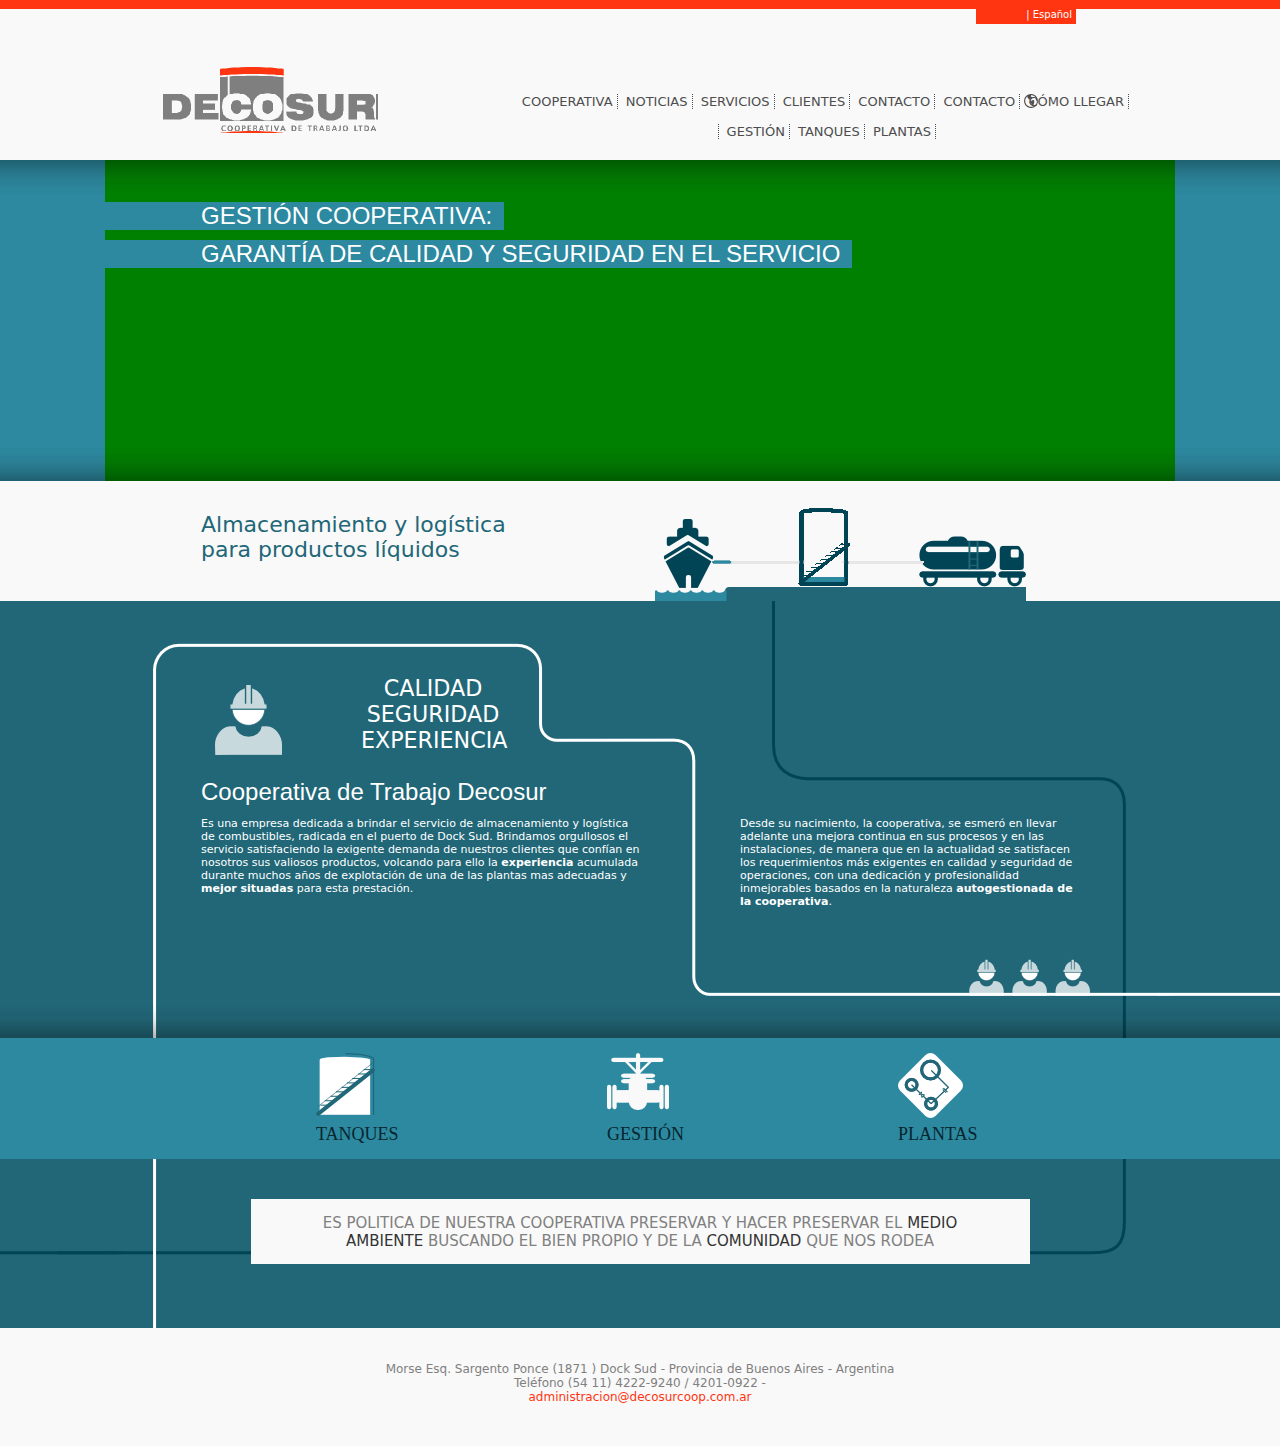
==== plantas.html @ bb7375dd "separando css de html" ====
<!DOCTYPE html>
<html>
	<head>
		<meta http-equiv="content-type" content="text/html; charset=UTF-8;charset=utf-8">
		<title>Decosur</title>
		<link type="text/css" rel="stylesheet" href="css/estilo.css" />
	</head>
	<body>
		<div id="menusuperior">
			<div class="barranaranja"></div>
			<div class="contenedor">
				<div id="logo"></div>
				<div id="menu">
					<a href="#">COOPERATIVA</a>
					<a href="#">NOTICIAS</a>
					<a href="#">SERVICIOS</a>
					<a href="#">CLIENTES</a>
					<a href="#">CONTACTO</a>
					<a href="#" class="fin">CONTACTO</a>
					<a href="#" id="comollegar" >CÓMO LLEGAR</a>
				</div>
				<div id="submenu">
					<a href="#">GESTIÓN</a>
					<a href="#">TANQUES</a>
					<a href="#">PLANTAS</a>
				</div>
				<div id="idioma">| Español</div>
			</div>
		</div>
		<div id="contenido">
			<div id="homebanner">
				<div class="sombra1"></div>
				<div class="contenedor">
					<div class="texto1">GESTIÓN COOPERATIVA:</div>
					<div class="texto2">GARANTÍA DE CALIDAD Y SEGURIDAD EN EL SERVICIO</div>
				</div>
				<div class="sombra2"></div>
			</div>
			<div id="homeanimacion">
				<div class="contenedor">
					<div id="homeanimaciontexto">
					Almacenamiento y logística <br /> para productos líquidos
					</div>
					<div id="homeanimacionbg">
						<img src="img/tanque.gif" />
						<!-- aca va la animación -->
					</div>
					<div id="homeanimacionbgbarra">
						<!-- aca va la animación -->
					</div>
				</div>
			</div>
			<div id="hometextos">
				<div class="contenedor">
					<div id="obrero"></div>
					<h1>
					CALIDAD
					SEGURIDAD
					EXPERIENCIA
					</h1>
					<h2>Cooperativa de Trabajo Decosur</h2>
					<div class="parrafo1">
						Es una empresa dedicada a brindar el servicio de almacenamiento y logística de combustibles, radicada en el puerto de Dock Sud.
						Brindamos orgullosos el servicio satisfaciendo la exigente demanda de nuestros clientes que confían en nosotros sus valiosos productos, volcando para ello la <b>experiencia</b> acumulada durante muchos años de explotación de una de las plantas mas adecuadas y <b>mejor situadas</b> para esta prestación.
					</div>
					<div id="obreros"></div>
					<div class="parrafo2">
						Desde su nacimiento, la cooperativa, se esmeró en llevar adelante una mejora continua en sus procesos y en las instalaciones, de manera que en la actualidad se satisfacen los requerimientos más exigentes en calidad y seguridad de operaciones, con una dedicación y profesionalidad inmejorables basados en la naturaleza <b>autogestionada de la cooperativa</b>.
					</div>
				</div>
				<div class="sombra2"></div>
			</div>
			<div id="homesolapas">
				<div class="contenedor">
					<a href="#" class="tanques">TANQUES</a>
					<a href="#" class="gestion">GESTIÓN</a>
					<a href="#" class="plantas">PLANTAS</a>
				</div>
			</div>
			<div id="homecaja">ES POLITICA DE NUESTRA COOPERATIVA PRESERVAR Y HACER PRESERVAR EL <b>MEDIO</b></br>
			<b>AMBIENTE</b> BUSCANDO EL BIEN PROPIO Y DE LA <b>COMUNIDAD</b> QUE NOS RODEA</div>
		</div>
		<div id="pie"> 
Morse Esq. Sargento Ponce (1871 ) Dock Sud - Provincia de Buenos Aires - Argentina <br />
Teléfono (54 11) 4222-9240 / 4201-0922 - <br /> <a href="#"> administracion@decosurcoop.com.ar</a>
		</div>
	</body>
</html>
---- css/estilo.css ----
* {
	/* border: 1px solid red; */
}
body, html {
	min-width: 1070px;
	margin: 0;
	padding: 0;
	background: #f9f9f9;
}
/* menu */
#menusuperior {
	display: block;
	height: 160px;
	width: 100%;
	background: #f9f9f9;
	font-size: 13px;
	font-family: "Ubuntu", ubuntu, sans;
}
#menusuperior #menu {
	position: absolute;
	right: 46px;
	top: 85px;
}
#menusuperior #submenu {
	position: absolute;
	right: 239px;
	top: 115px;
	border-left: 1px dotted #4d4d4d;
	padding-left: 4px;
}
#menusuperior #menu a, #menusuperior #submenu a {
	color: #4d4d4d;
	text-decoration: none;
	border-right: 1px dotted #4d4d4d;
	padding-right: 4px;
	padding-left: 4px;
}
#menusuperior #menu a:hover, #menusuperior #submenu a:hover {
	color: #ff3511;
}
.barranaranja {
	display: block;
	height: 9px;
	background: #ff3511;
}
#logo {
	position: absolute;
	top: 0;
	display: block;
	background: url(../img/logo.png);
	height: 66px;
	width: 215px;
	margin-top: 58px;
	margin-left: 58px;
}
#idioma {
	position: absolute;
	right: 99px;
	width: 96px;
	heght: 11px;
	background: #ff3511;
	font-size: 10px;
	font-family: ubuntu, sans;
	text-align: right;
	padding-bottom: 4px;
	padding-right: 4px;
	color: #fff;
}
#comollegar {
	background: url(../img/mundo.png) 0 0 no-repeat;
	box-shadow: 2 0 5px #000;
	padding-left: 32px;	
}

/* <-- menu */

#contenido {
	/* este es el fondo del home, podria ir diferente */
	background: url(../img/contenidobg.png) center bottom no-repeat #216778;
	height: 1168px;	
	text-align: center;
}


/* home */
#homebanner {
	background: #2c89a0;
	position: relative;
	height: 321px;
}
#homebanner * .texto1, #homebanner * .texto2 {
	position: absolute;
	font-size: 24px;
	font-family: "Yanone Kaffeesatz", impact, sans-serif;
	background: #2c89a0;
	padding-left: 96px;
	padding-right: 12px;
	widht: 0;
	color: #fff;
}
#homebanner .contenedor {
	background: green;
}
#homebanner .texto1 {
	top: 42px;
}
#homebanner .texto2 {
	top: 80px;
}
#homeanimacion {
	position: relative;
	display: block;
	background: #f9f9f9;
	height: 120px;
	font-family: "Alegreya Sans SC", sans;
	font-size: 22px;
	text-align: left;
	color: #216778;
}
#homeanimacion img {
	position: absolute;
	left: 57px;
	bottom: 15px;
}
#homeanimaciontexto {
	position: absolute;
	left: 96px;
	top: 31px;
}
#homeanimacionbg {
	position: absolute;
	right: 149px;
	bottom: 0;
	width: 371px;
	height: 82px;
	background: url(../img/homeanimacionbg.png);	
}
#hometextos {
	position: relative;
	height: 437px;
	color: #fff;	
}
#hometextos h1 {
	position: absolute;
	left: 256px;
	top: 74px;
	font-family: "Ubuntu Mono", Ubuntu, sans;
	font-size: 22.2px;
	text-decoration: none;
	font-weight: normal;
	width: 144px;
	margin: 0;
	padding: 0;
}
#hometextos h2 {
	position: absolute;
	top: 177px;
	left: 96px;
	font-family: "Alegreya Sans SC", sans-serif;
	font-weight: normal;
	margin: 0;
	padding: 0;
}
#hometextos #obrero {
	position: absolute;
	left: 110px;
	top: 84px;
	background: url(../img/obrero.png);
	width: 67px;
	height: 70px;
}
#hometextos .parrafo1 {
	position: absolute;
	font-family: sans;
	font-size: 11px;
	top: 216px;
	left: 96px;
	height: 437px;	
	width: 439px;
	text-align: left;
}
#hometextos .parrafo2 {
	position: absolute;
	font-family: sans;
	font-size: 11px;
	top: 216px;
	right: 96px;
	height: 437px;	
	width: 339px;
	text-align: left;
}

#homesolapas {
	height: 121px;	
	background: #2c89a0;
	text-align: center;
}
#homesolapas a {
	display: inline-block;
	margin: 0;
	padding: 0;
	margin-top: 15px;
	width: 66px;
	height: 20px;
	font-size: 18px;
	font-family: "Yanone Kaffeesatz", impact, serif;
	text-decoration: none;
	color: #06262e;
	text-align: center;
	padding-top: 71px;
}
#homesolapas a.gestion,	#homesolapas a.tanques {
	margin-right: 221px;
}
#homesolapas a.gestion {
	background: url(../img/gestion.png) no-repeat;
}
#homesolapas a.tanques {
	background: url(../img/tanques.png) no-repeat;
}
#homesolapas a.plantas {
	background: url(../img/plantas.png) no-repeat;
}
#homesolapas a:hover {
	color: #ffffff;
	/* esto requiere animacion */
}
#homecaja {
	position: relative;
	font-family: "Ubuntu Mono", sans, sans-serif;
	font-size: 15px;
	color: #808080;
	height: 50px;	
	width: 675px;	
	background: #f9f9f9;
	margin-top: 40px;
	margin-left: auto;
	margin-right: auto;
	text-align: center;
	padding-left: 52px;
	padding-right: 52px;
	padding-top: 15px;
}
#homecaja b {
	color: #333333;
	font-weight: normal;
}

/* <-- home */


/* pie */
#pie {
	background: #f9f9f9;
	height: 84px;
	color: #808080;
	font-size: 12px;
	font-family: ubuntu, sans;
	text-align: center;
	padding-top: 34px;
}
#pie a {
	color: #ff3511;
	text-decoration: none;
}
/* genericos */
.contenedor {
	width: 1070px;
	height: 100%;
	display: block;
	margin-left: auto; 
	margin-right: auto;
	display: block;
	position: relative;
}
.sombra1 {
	position: absolute;
	width: 100%;
	height: 33px;
	background: url(../img/sombra1.png);
	z-index: 1;
	top: 0;
}
.sombra2 {
	position: absolute;
	width: 100%;
	height: 33px;
	background: url(../img/sombra2.png);
	z-index: 1;
	bottom: 0;
}
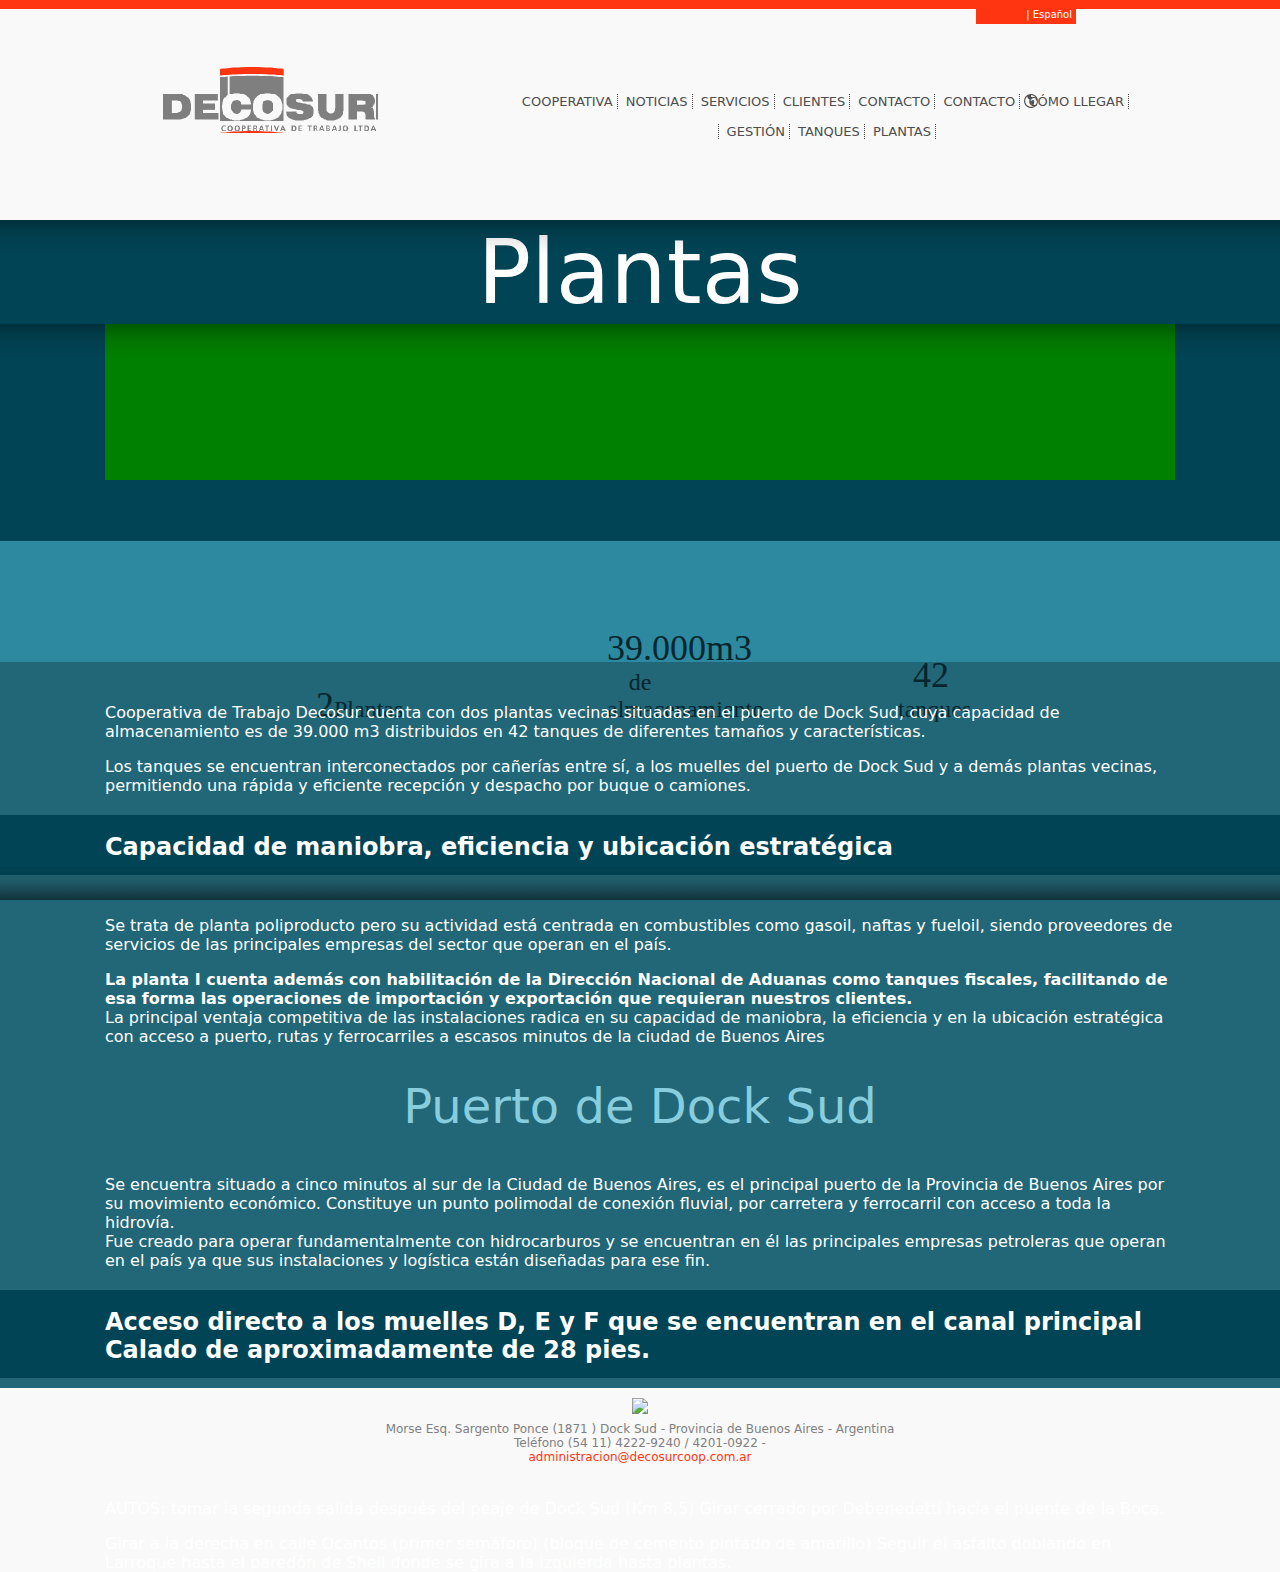
==== commit 69287616: "plantas" ====
--- a/plantas.html
+++ b/plantas.html
@@ -5,7 +5,7 @@
 		<title>Decosur</title>
 		<link type="text/css" rel="stylesheet" href="css/estilo.css" />
 	</head>
-	<body>
+	<body id="plantas">
 		<div id="menusuperior">
 			<div class="barranaranja"></div>
 			<div class="contenedor">
@@ -30,55 +30,42 @@
 		<div id="contenido">
 			<div id="homebanner">
 				<div class="sombra1"></div>
+				<h1>Plantas</h>
+				<div class="sombra1 relativo"></div>
 				<div class="contenedor">
-					<div class="texto1">GESTIÓN COOPERATIVA:</div>
-					<div class="texto2">GARANTÍA DE CALIDAD Y SEGURIDAD EN EL SERVICIO</div>
 				</div>
-				<div class="sombra2"></div>
 			</div>
-			<div id="homeanimacion">
+			<div id="homesolapas">
 				<div class="contenedor">
-					<div id="homeanimaciontexto">
-					Almacenamiento y logística <br /> para productos líquidos
-					</div>
-					<div id="homeanimacionbg">
-						<img src="img/tanque.gif" />
-						<!-- aca va la animación -->
-					</div>
-					<div id="homeanimacionbgbarra">
-						<!-- aca va la animación -->
-					</div>
+					<div class="texto comienzo"><big>2</big><bg /><small>Plantas</small></div>
+					<div class="texto comienzo"><big>39.000m3</big><br /><small>de almacenamiento</small></div>
+					<div class="texto"><big>42</big><br /><small>tanques</small></div>
 				</div>
 			</div>
 			<div id="hometextos">
-				<div class="contenedor">
-					<div id="obrero"></div>
-					<h1>
-					CALIDAD
-					SEGURIDAD
-					EXPERIENCIA
-					</h1>
-					<h2>Cooperativa de Trabajo Decosur</h2>
-					<div class="parrafo1">
-						Es una empresa dedicada a brindar el servicio de almacenamiento y logística de combustibles, radicada en el puerto de Dock Sud.
-						Brindamos orgullosos el servicio satisfaciendo la exigente demanda de nuestros clientes que confían en nosotros sus valiosos productos, volcando para ello la <b>experiencia</b> acumulada durante muchos años de explotación de una de las plantas mas adecuadas y <b>mejor situadas</b> para esta prestación.
-					</div>
-					<div id="obreros"></div>
-					<div class="parrafo2">
-						Desde su nacimiento, la cooperativa, se esmeró en llevar adelante una mejora continua en sus procesos y en las instalaciones, de manera que en la actualidad se satisfacen los requerimientos más exigentes en calidad y seguridad de operaciones, con una dedicación y profesionalidad inmejorables basados en la naturaleza <b>autogestionada de la cooperativa</b>.
-					</div>
-				</div>
-				<div class="sombra2"></div>
+				<p>Cooperativa de Trabajo Decosur cuenta con dos plantas vecinas situadas en el puerto de Dock Sud, cuya capacidad de almacenamiento es de 39.000 m3 distribuidos en 42 tanques de diferentes tamaños y características.</p>
+				<p>Los tanques se encuentran interconectados por cañerías entre sí, a los muelles del puerto de Dock Sud y a demás plantas vecinas, permitiendo una rápida y eficiente recepción y despacho por buque o camiones.</p>
+
+				<h2>
+					<div class="contenedor">Capacidad de maniobra, eficiencia y ubicación estratégica</div>
+				</h2>
+				<div class="sombra2 relativo"></div>
+				<p>Se trata de planta poliproducto pero su actividad está centrada en combustibles como gasoil, naftas y fueloil, siendo proveedores de servicios de las principales empresas del sector que operan en el país.</p>
+				<p><b>La planta I cuenta además con habilitación de la Dirección Nacional de Aduanas como tanques fiscales, facilitando de esa forma las operaciones de importación y exportación que requieran nuestros clientes.</b><br />
+				La principal ventaja competitiva de las instalaciones radica en su capacidad de maniobra, la eficiencia y en la ubicación estratégica con acceso a puerto, rutas y ferrocarriles a escasos minutos de la ciudad de Buenos Aires</p>
+				<h1>Puerto de Dock Sud</h1>
+				<p>Se encuentra situado a cinco minutos al sur de la Ciudad de Buenos Aires, es el principal puerto de la Provincia de Buenos Aires por su movimiento económico. Constituye un punto polimodal de conexión fluvial, por carretera y ferrocarril con acceso a toda la hidrovía.<br />
+				Fue creado para operar fundamentalmente con hidrocarburos y se encuentran en él las principales empresas petroleras que operan en el país ya que sus instalaciones y logística están diseñadas para ese fin.</p>
+
+				<h2>
+					<div class="contenedor">Acceso directo a los muelles D, E y F que se encuentran en el canal principal<br />Calado de aproximadamente de 28 pies.</div>
+				</h2>
+				<div class="sombra2 relativo"></div>
+				<img src="mapa" />
+				<h3>Partiendo de Capital</h3>
+				<p>AUTOS: tomar la segunda salida después del peaje de Dock Sud (Km 8,5) Girar cerrado por Debenedetti hacia el puente de la Boca.</p>
+				<p>Girar a la derecha en calle Ocantos (primer semáforo) (bloque de cemento pintado de amarillo) Seguir el asfalto doblando en Larroque hasta el paredón de Shell donde se gira a la izquierda hasta plantas.</p>
 			</div>
-			<div id="homesolapas">
-				<div class="contenedor">
-					<a href="#" class="tanques">TANQUES</a>
-					<a href="#" class="gestion">GESTIÓN</a>
-					<a href="#" class="plantas">PLANTAS</a>
-				</div>
-			</div>
-			<div id="homecaja">ES POLITICA DE NUESTRA COOPERATIVA PRESERVAR Y HACER PRESERVAR EL <b>MEDIO</b></br>
-			<b>AMBIENTE</b> BUSCANDO EL BIEN PROPIO Y DE LA <b>COMUNIDAD</b> QUE NOS RODEA</div>
 		</div>
 		<div id="pie"> 
 Morse Esq. Sargento Ponce (1871 ) Dock Sud - Provincia de Buenos Aires - Argentina <br />
--- a/css/estilo.css
+++ b/css/estilo.css
@@ -76,9 +76,13 @@
 
 #contenido {
 	/* este es el fondo del home, podria ir diferente */
+	background-color: #216778;
+	height: 1168px;	
+	text-align: center;
+}
+
+#incio #contenido {
 	background: url(../img/contenidobg.png) center bottom no-repeat #216778;
-	height: 1168px;	
-	text-align: center;
 }
 
 
@@ -88,6 +92,20 @@
 	position: relative;
 	height: 321px;
 }
+/* Platas */
+#plantas * #homebanner {
+	background: #004455;
+}
+#plantas * #homebanner h1 {
+	font-size: 89px;
+	font-family: "Ubuntu", sans;
+	text-decoration: none;
+	font-weight: normal;
+	color: #fff;
+	height: 156px;
+}
+/* < Plantas */
+
 #homebanner * .texto1, #homebanner * .texto2 {
 	position: absolute;
 	font-size: 24px;
@@ -135,12 +153,53 @@
 	height: 82px;
 	background: url(../img/homeanimacionbg.png);	
 }
-#hometextos {
+
+#inicio #hometextos {
 	position: relative;
 	height: 437px;
 	color: #fff;	
 }
-#hometextos h1 {
+
+#plantas #hometextos {
+	color: #fff;
+}
+#plantas #hometextos p {
+	position: relative;
+	width: 1070px;
+	height: 100%;
+	display: block;
+	margin-left: auto; 
+	margin-right: auto;
+	display: block;
+	position: relative;
+	font-size: 16px;
+	font-family: sans;
+	margin-top: 41px;
+	text-align: left;
+}
+#plantas #hometextos p+p {
+	margin-top: 14px;	
+}
+
+#plantas #hometextos h2 {
+	position: relative;
+	font-size: 24px;
+	font-family: "Alegreya Sans SC", sans;
+	background: #004455;
+	text-align: left;
+	padding-top: 18px;
+	padding-bottom: 14px;
+}
+
+#plantas #hometextos h1 {
+	font-family: "Ubuntu Mono", Ubuntu, sans;
+	font-size: 48px;
+	text-decoration: none;
+	font-weight: normal;
+	color: #87cdde;
+}
+
+#incio #hometextos h1 {
 	position: absolute;
 	left: 256px;
 	top: 74px;
@@ -152,7 +211,8 @@
 	margin: 0;
 	padding: 0;
 }
-#hometextos h2 {
+
+#inicio #hometextos h2 {
 	position: absolute;
 	top: 177px;
 	left: 96px;
@@ -195,7 +255,7 @@
 	background: #2c89a0;
 	text-align: center;
 }
-#homesolapas a {
+#homesolapas a, #homesolapas .texto {
 	display: inline-block;
 	margin: 0;
 	padding: 0;
@@ -209,7 +269,13 @@
 	text-align: center;
 	padding-top: 71px;
 }
-#homesolapas a.gestion,	#homesolapas a.tanques {
+#homesolapas .texto big {
+	font-size: 36px;
+}
+#homesolapas .texto small {
+	font-size: 24px;
+}
+#homesolapas a.gestion,	#homesolapas a.tanques, #homesolapas .texto.comienzo {
 	margin-right: 221px;
 }
 #homesolapas a.gestion {
@@ -263,6 +329,7 @@
 	color: #ff3511;
 	text-decoration: none;
 }
+
 /* genericos */
 .contenedor {
 	width: 1070px;
@@ -281,6 +348,10 @@
 	z-index: 1;
 	top: 0;
 }
+.relativo {
+	position: relative;
+	float: left;
+}
 .sombra2 {
 	position: absolute;
 	width: 100%;
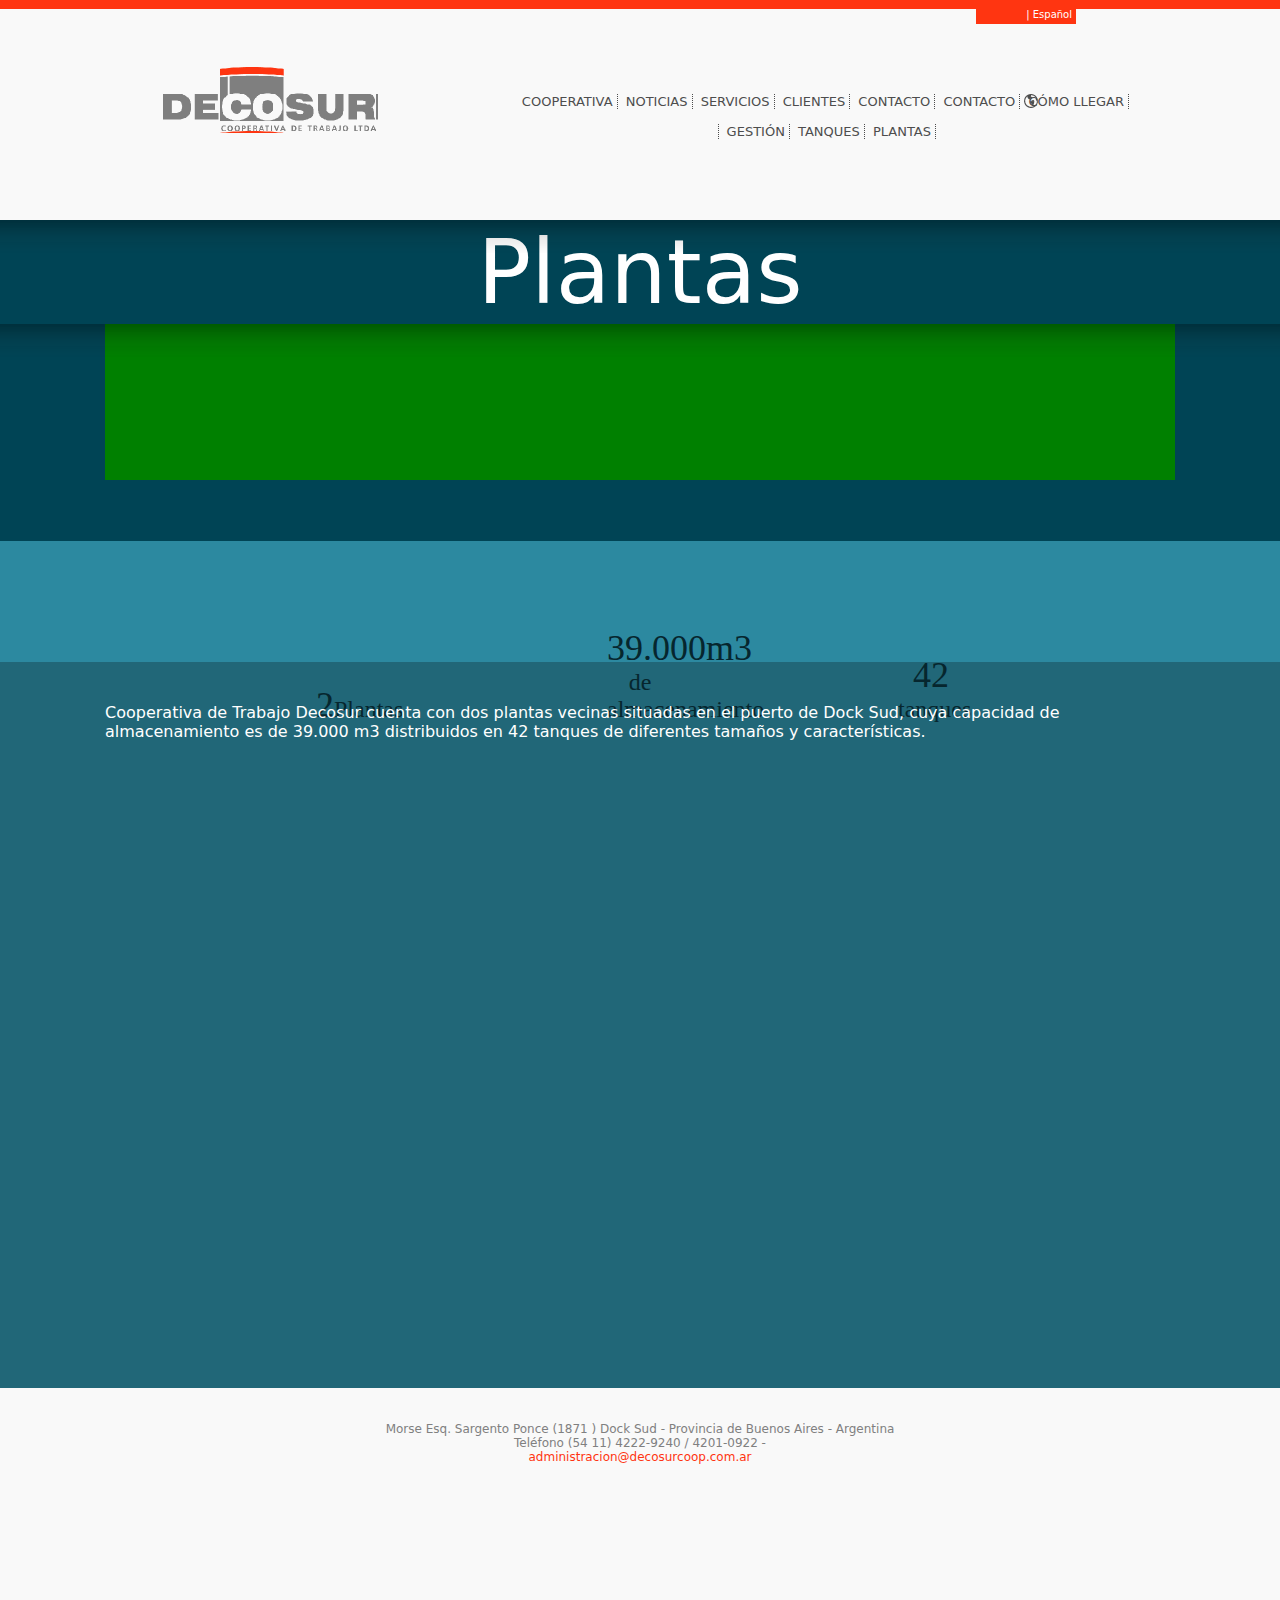
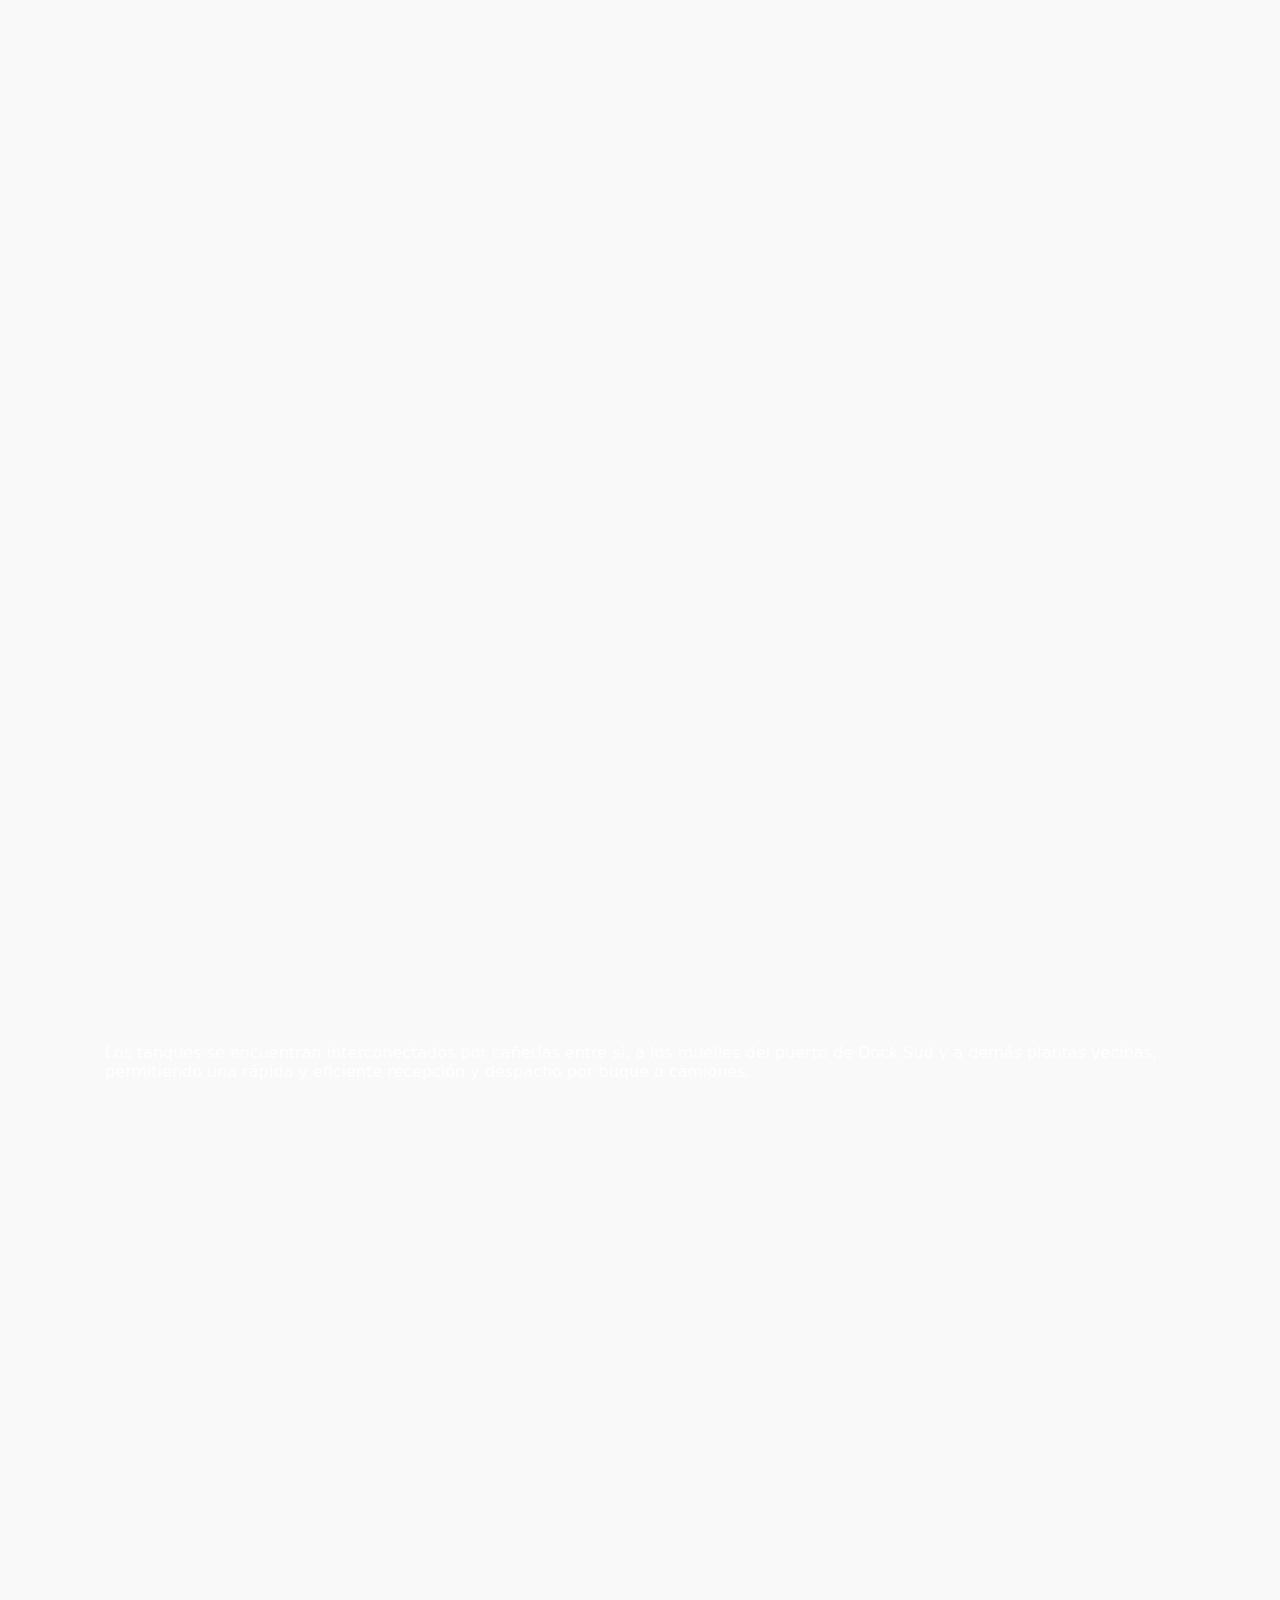
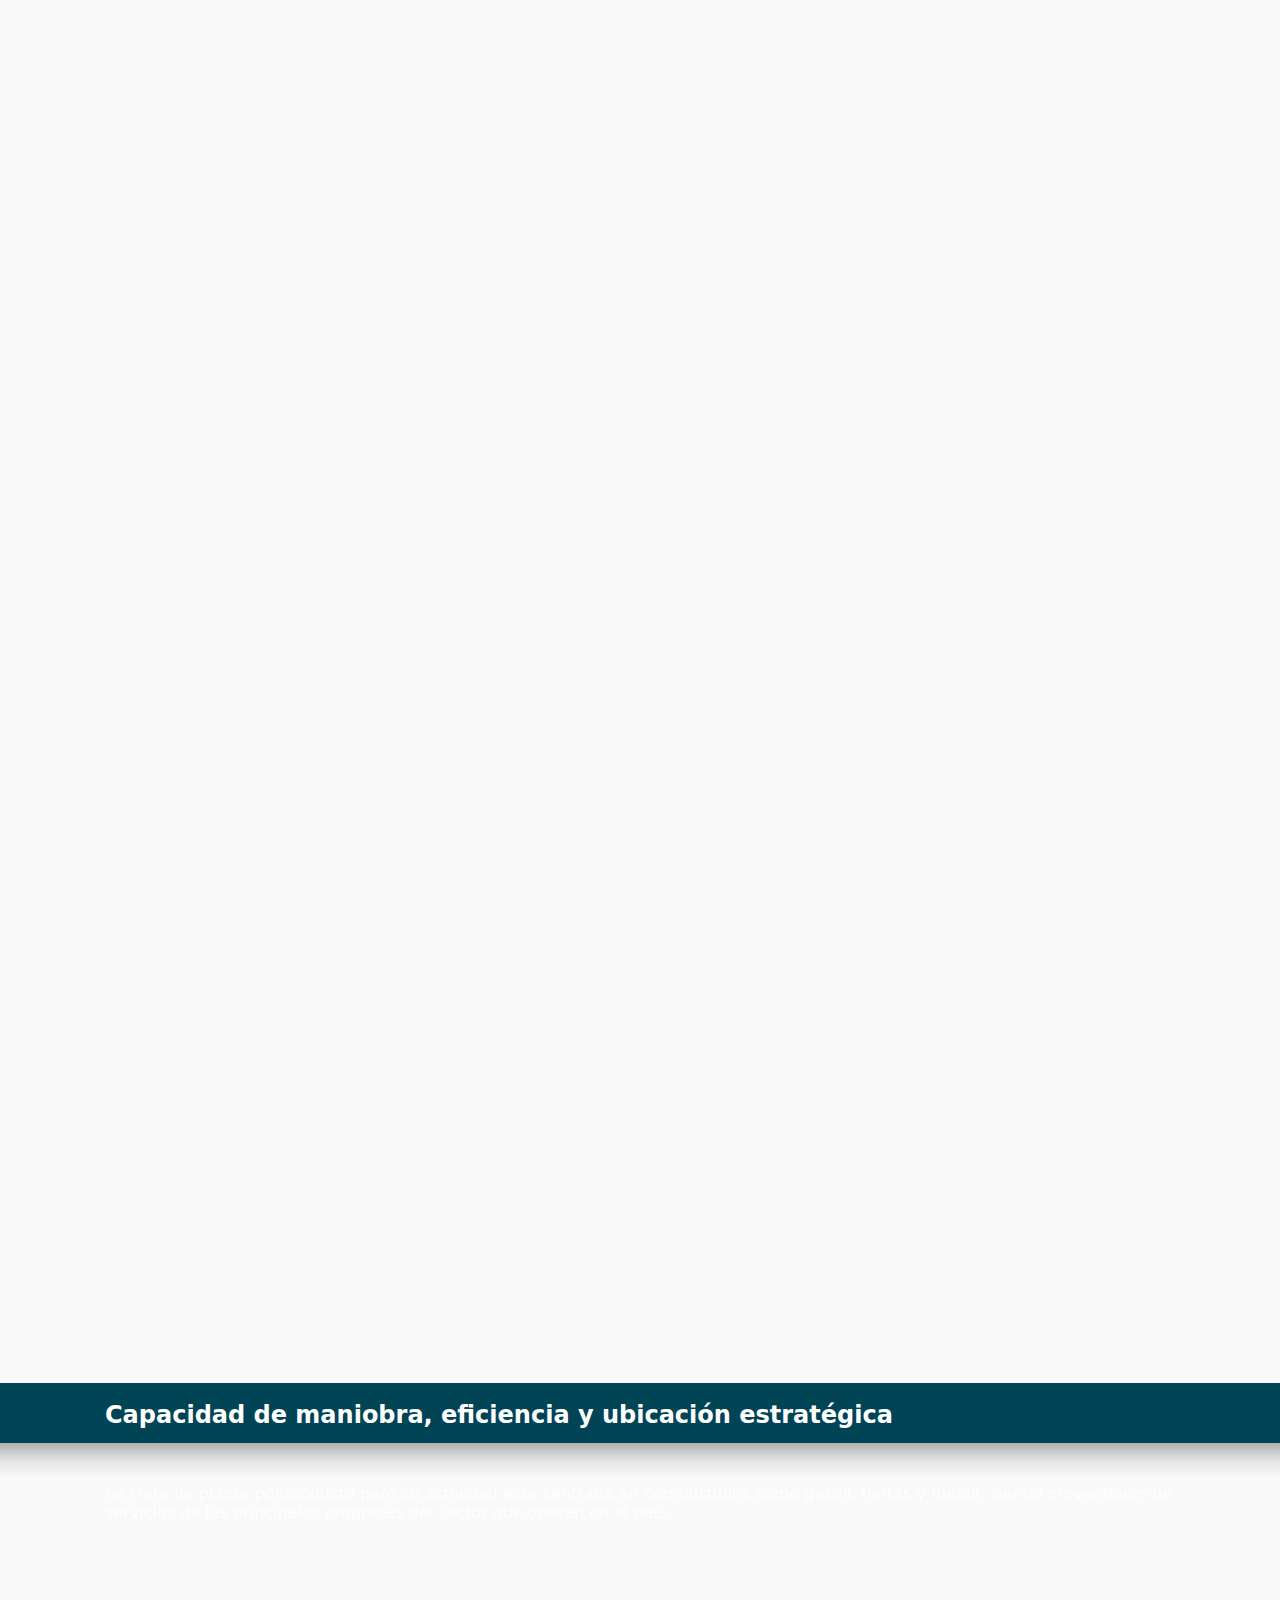
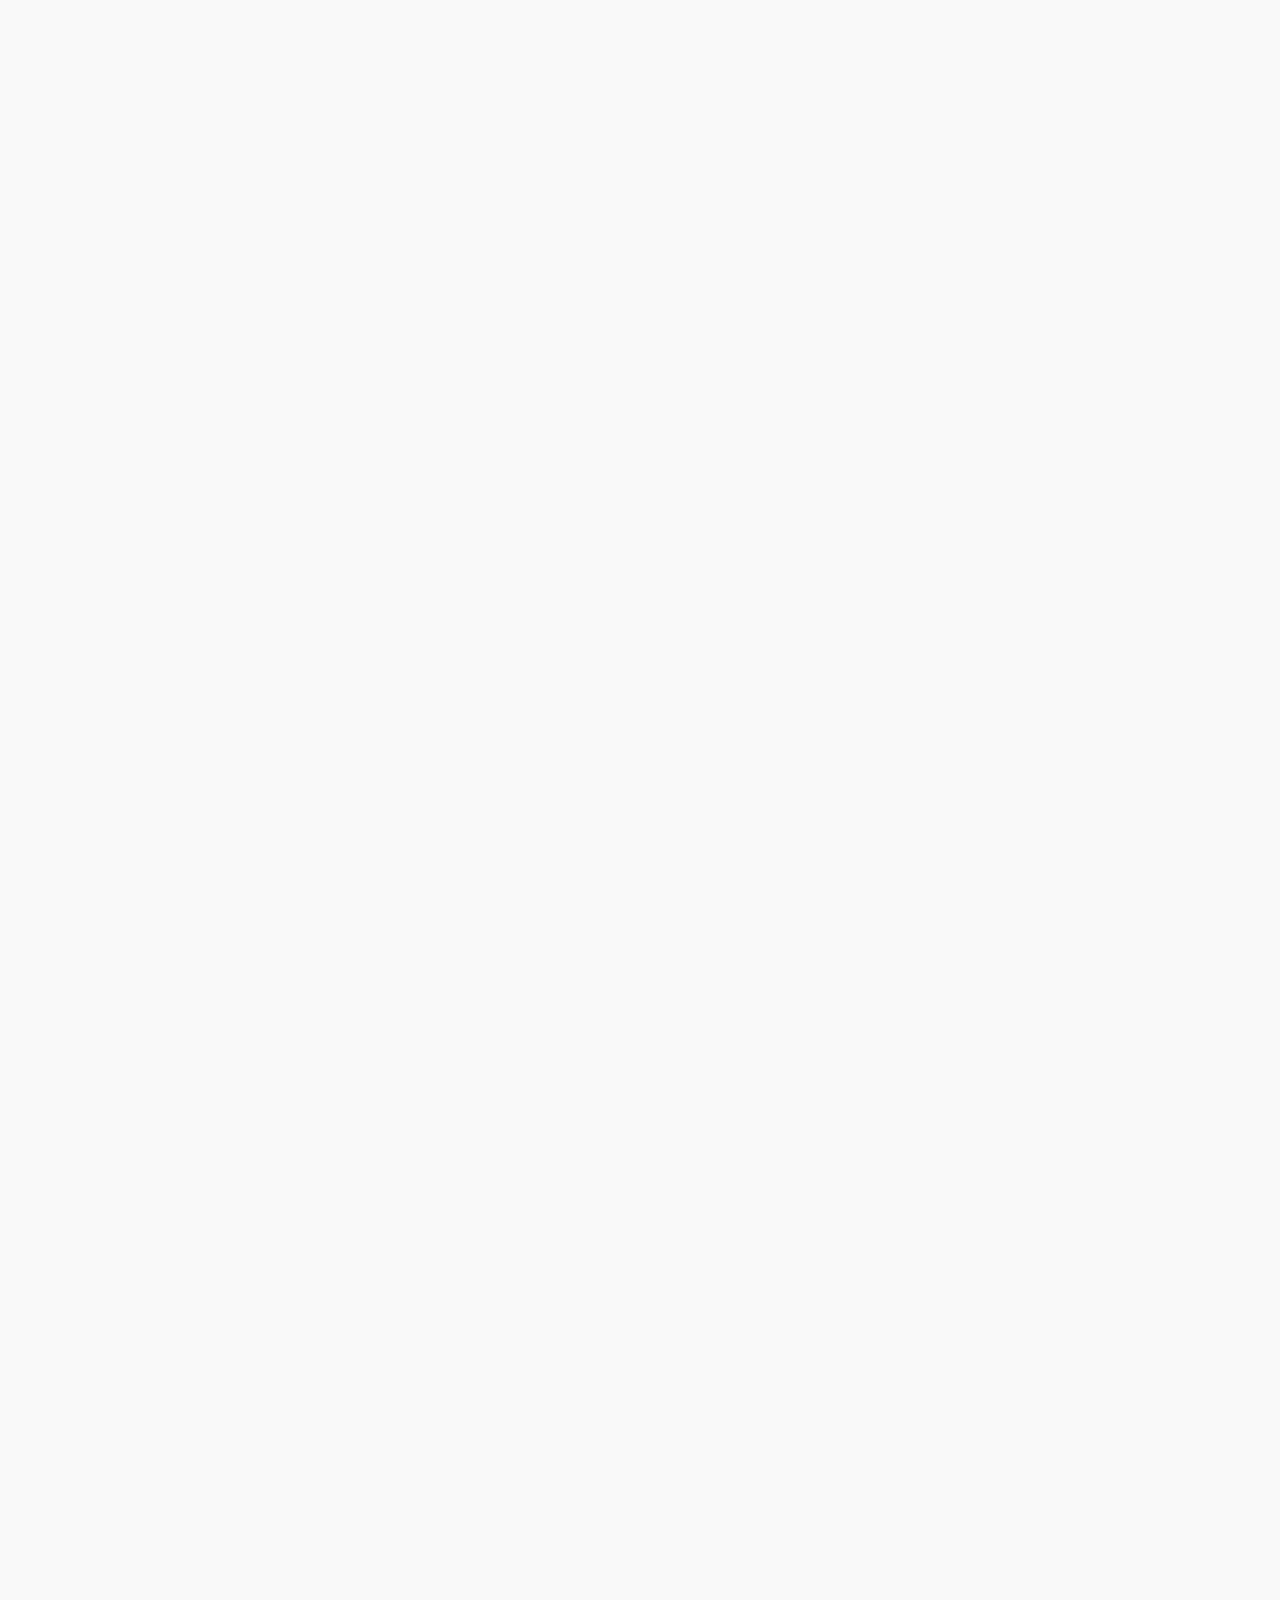
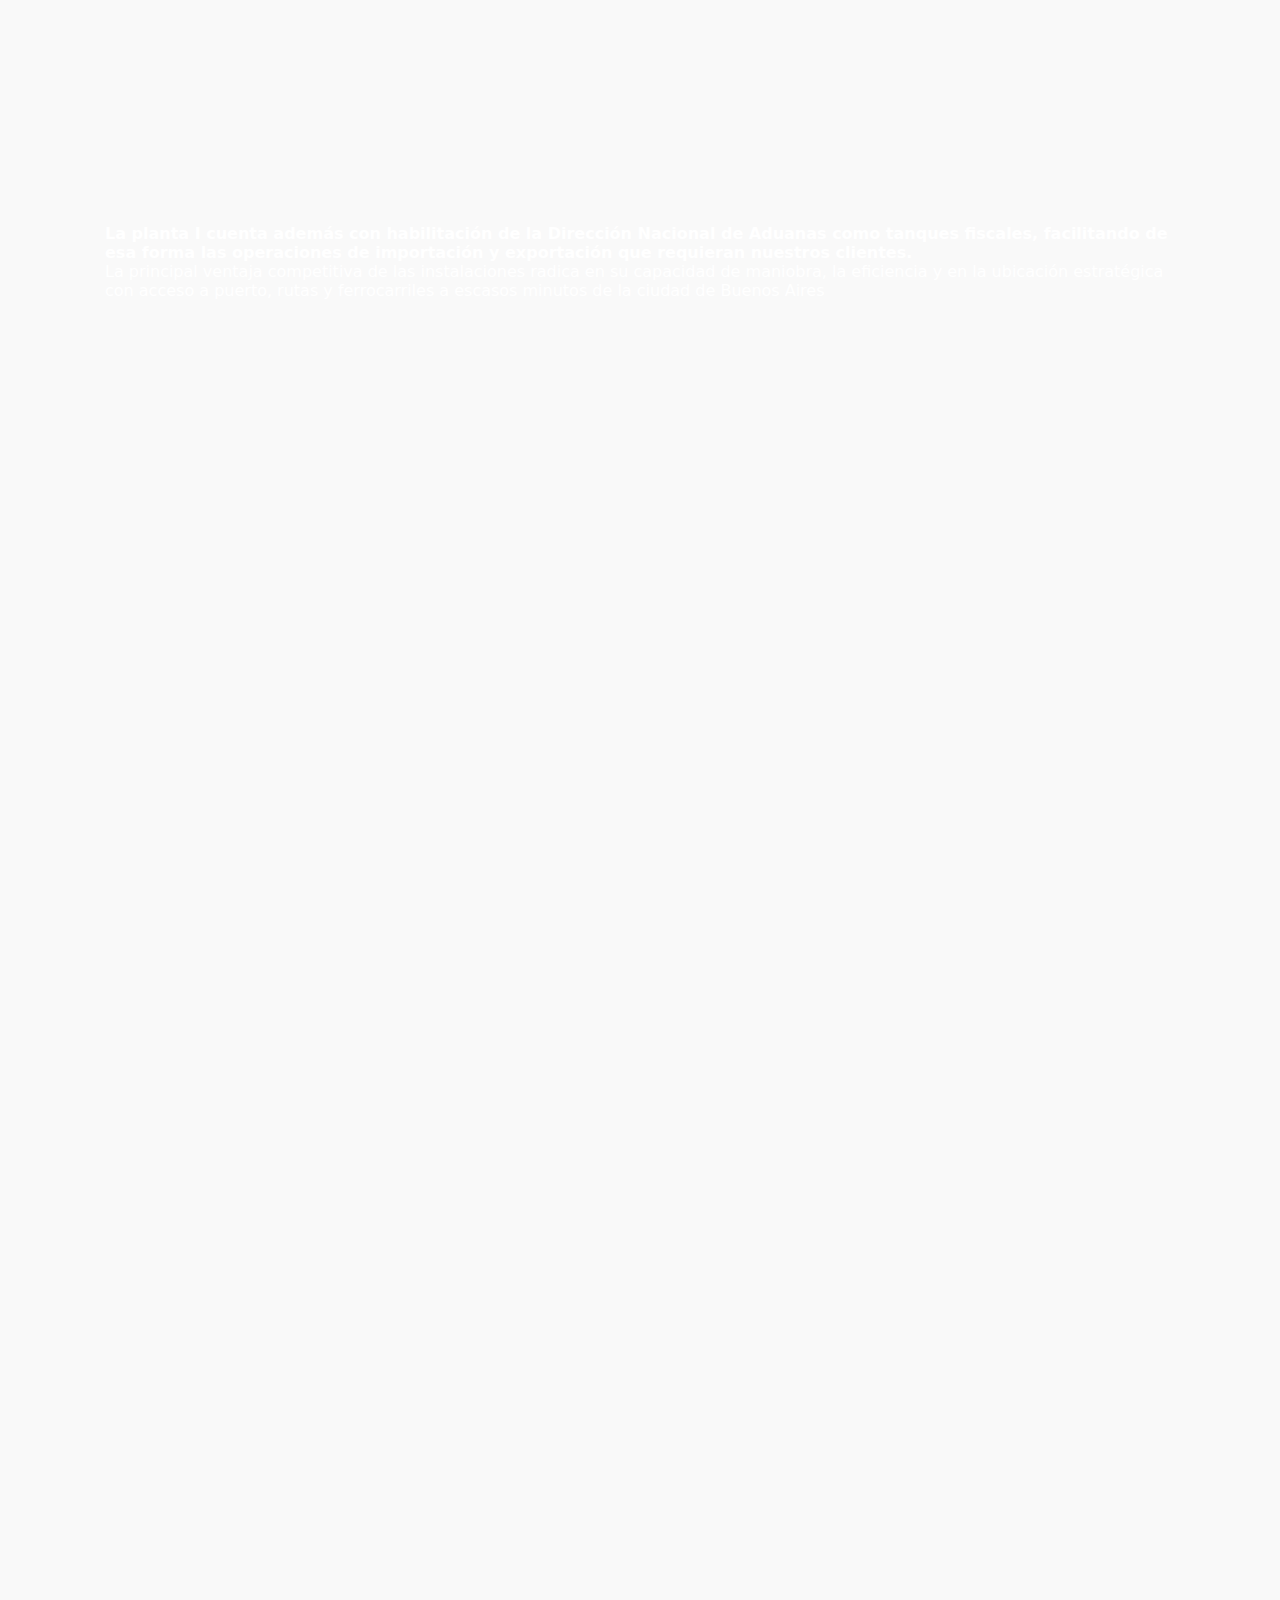
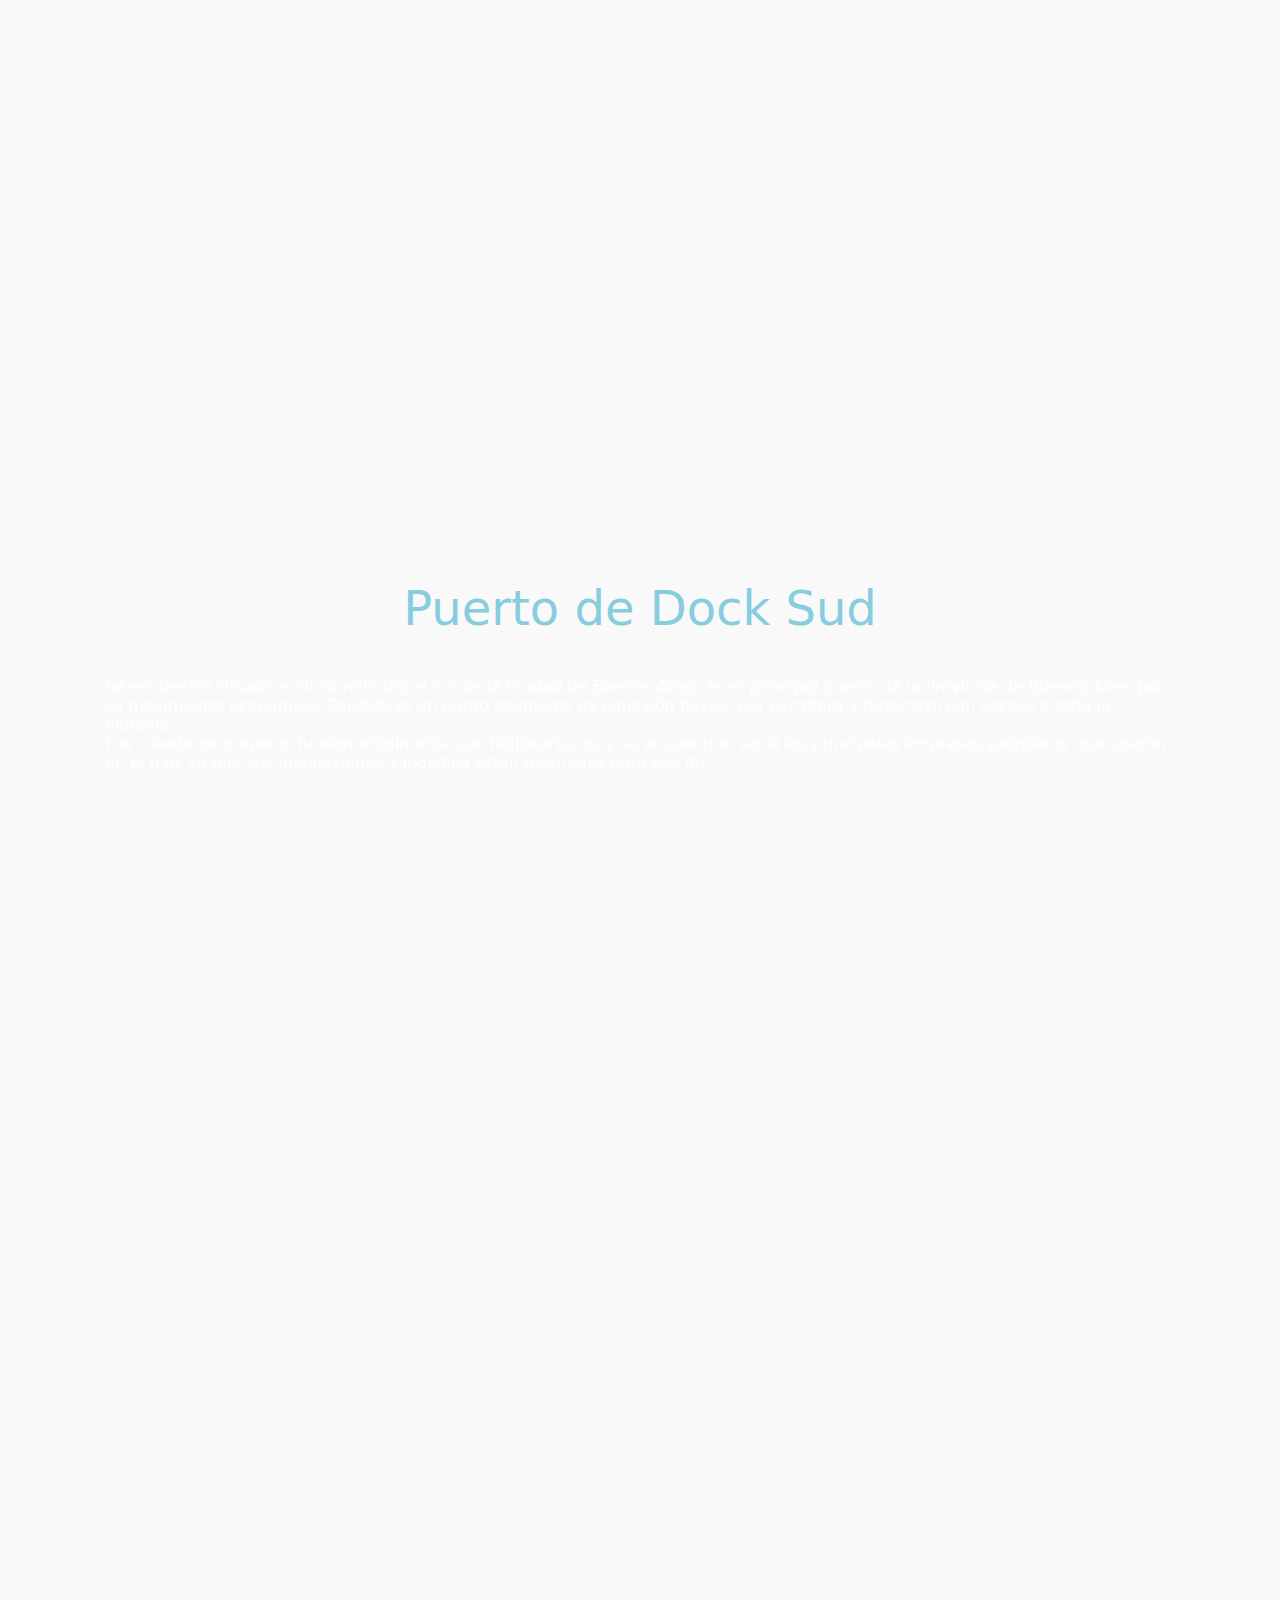
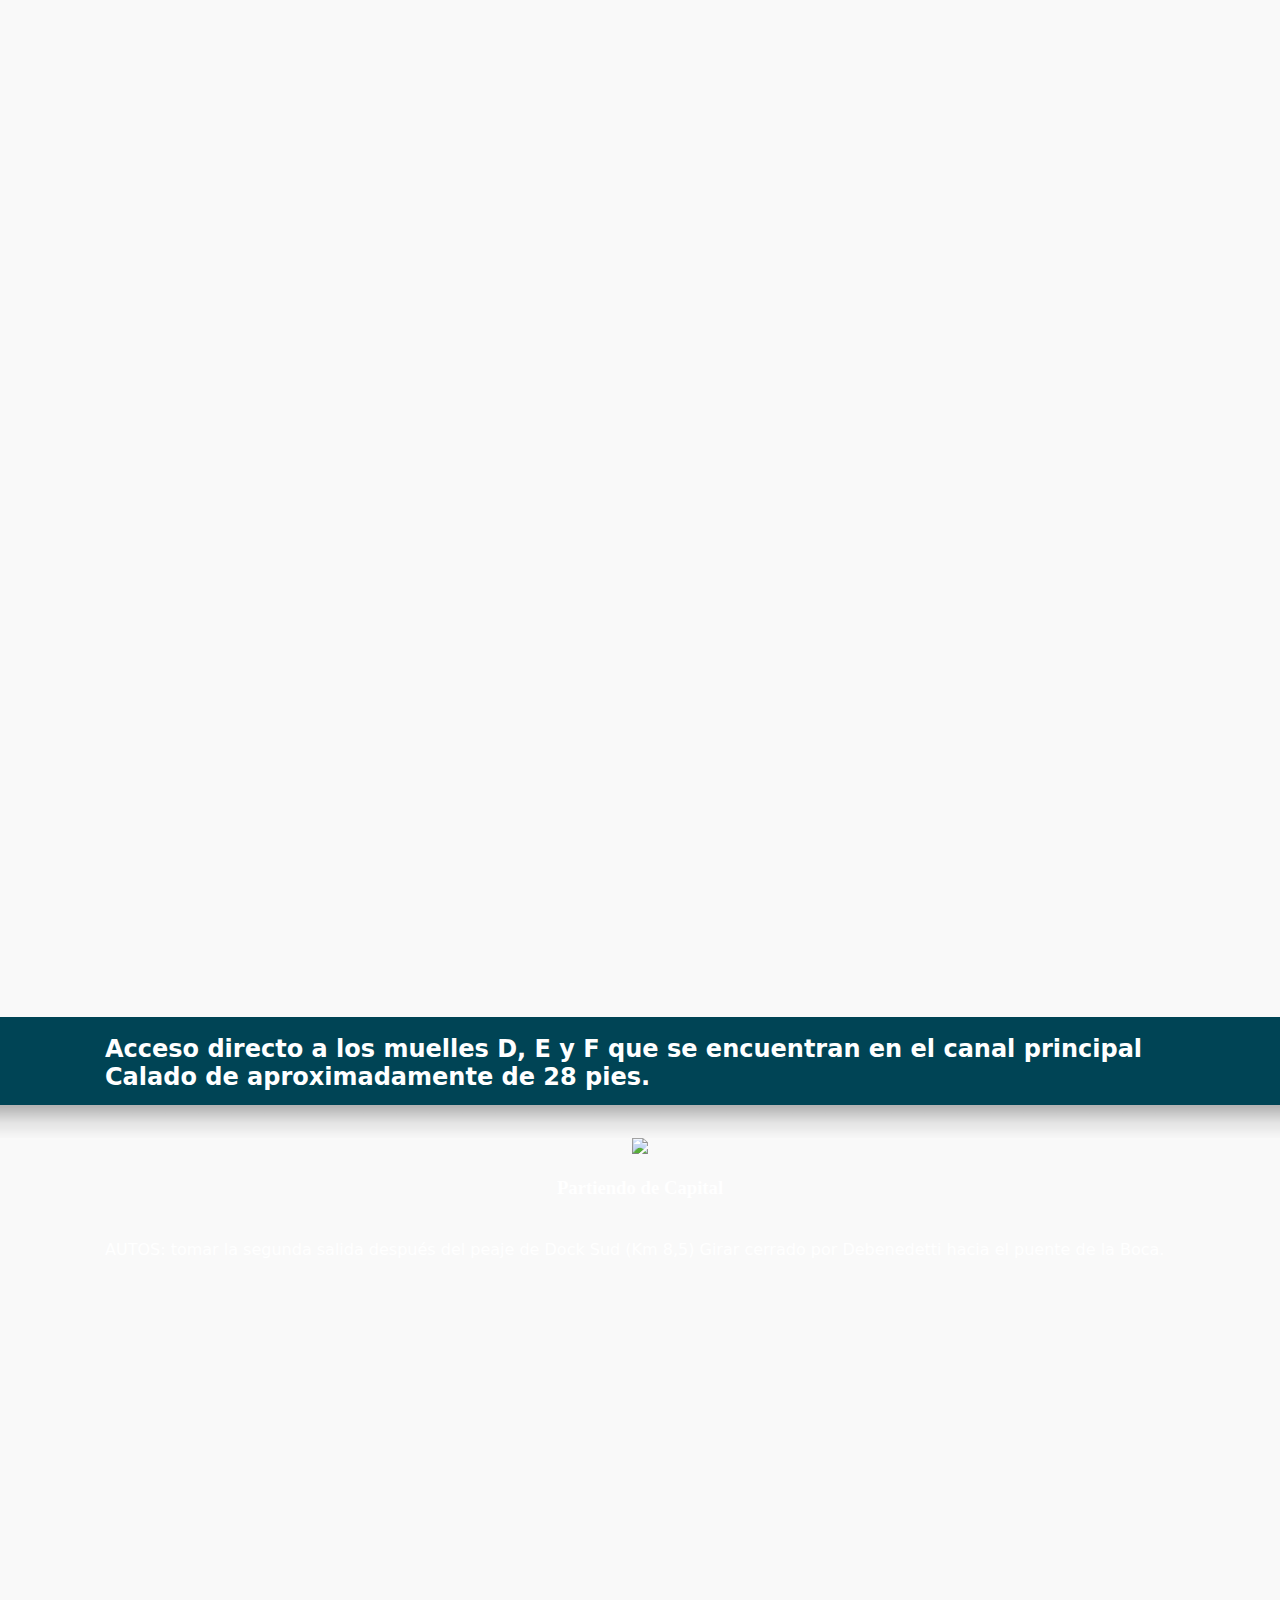
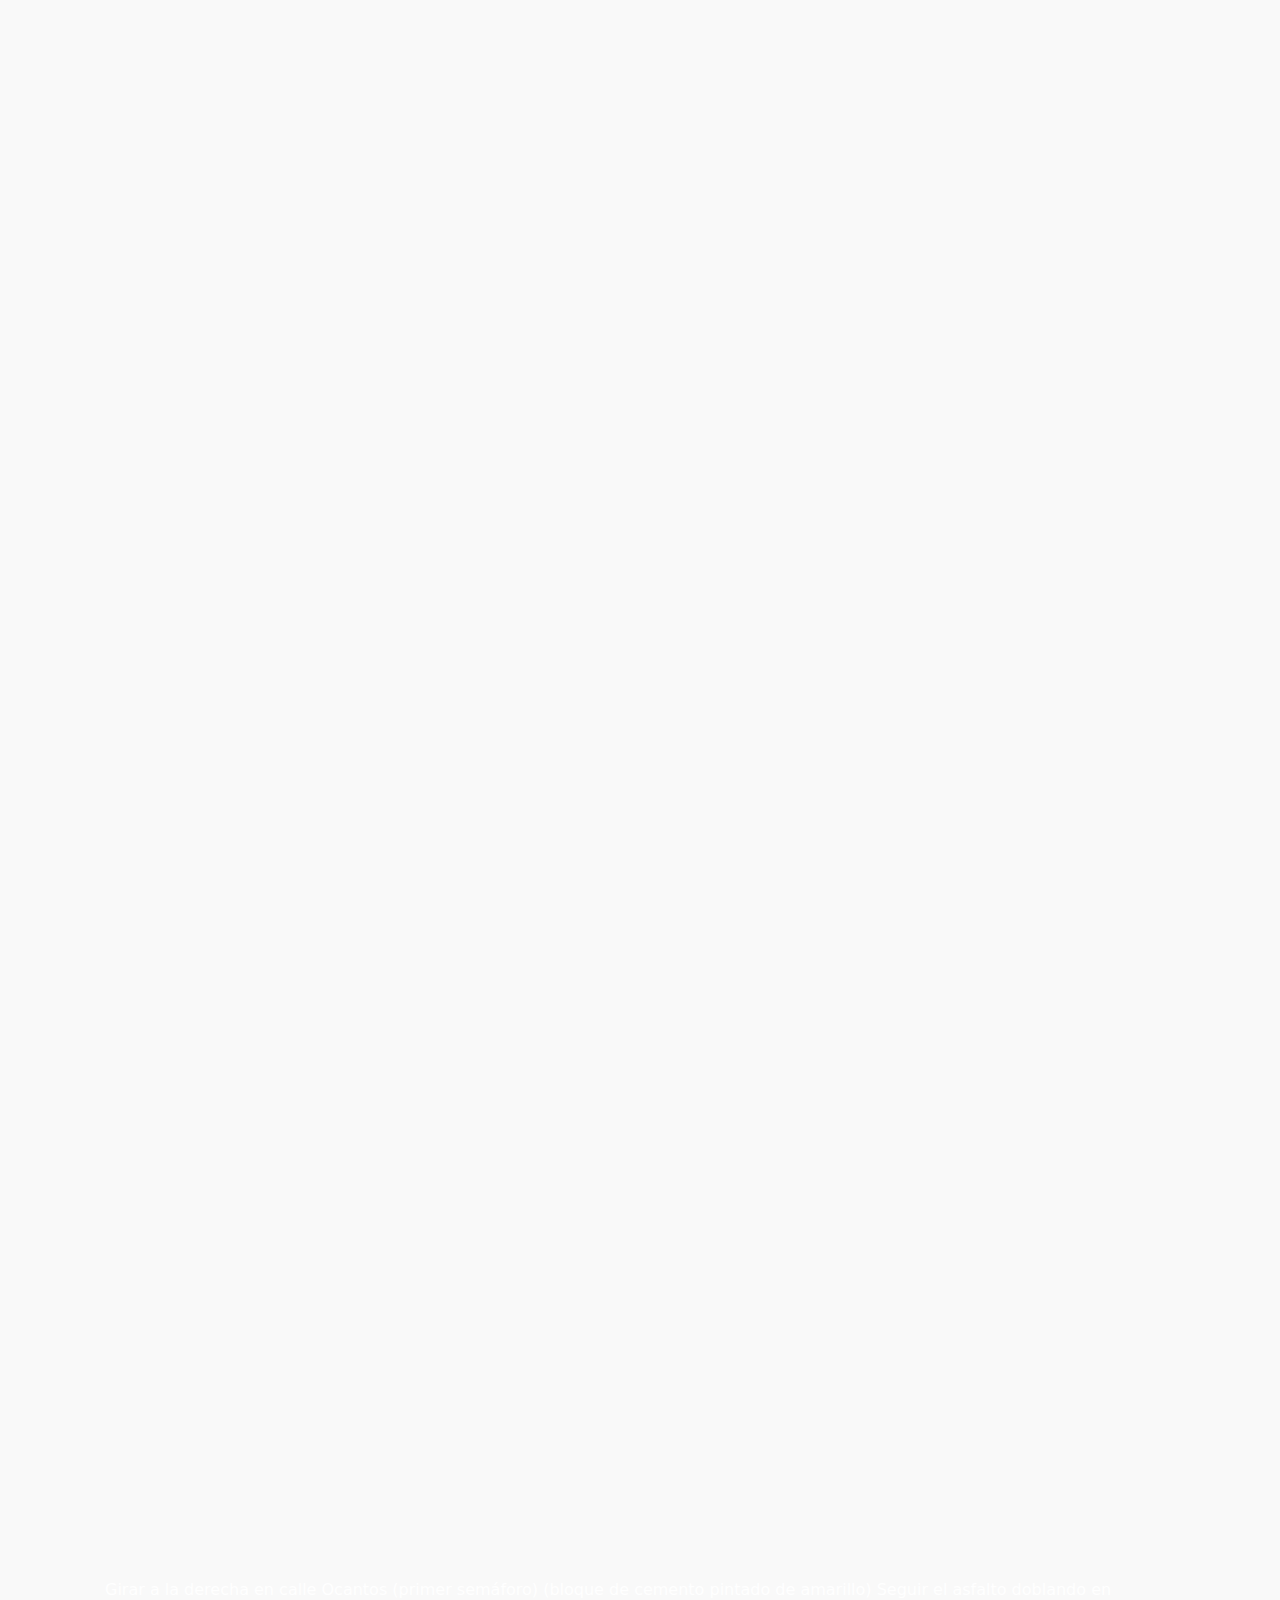
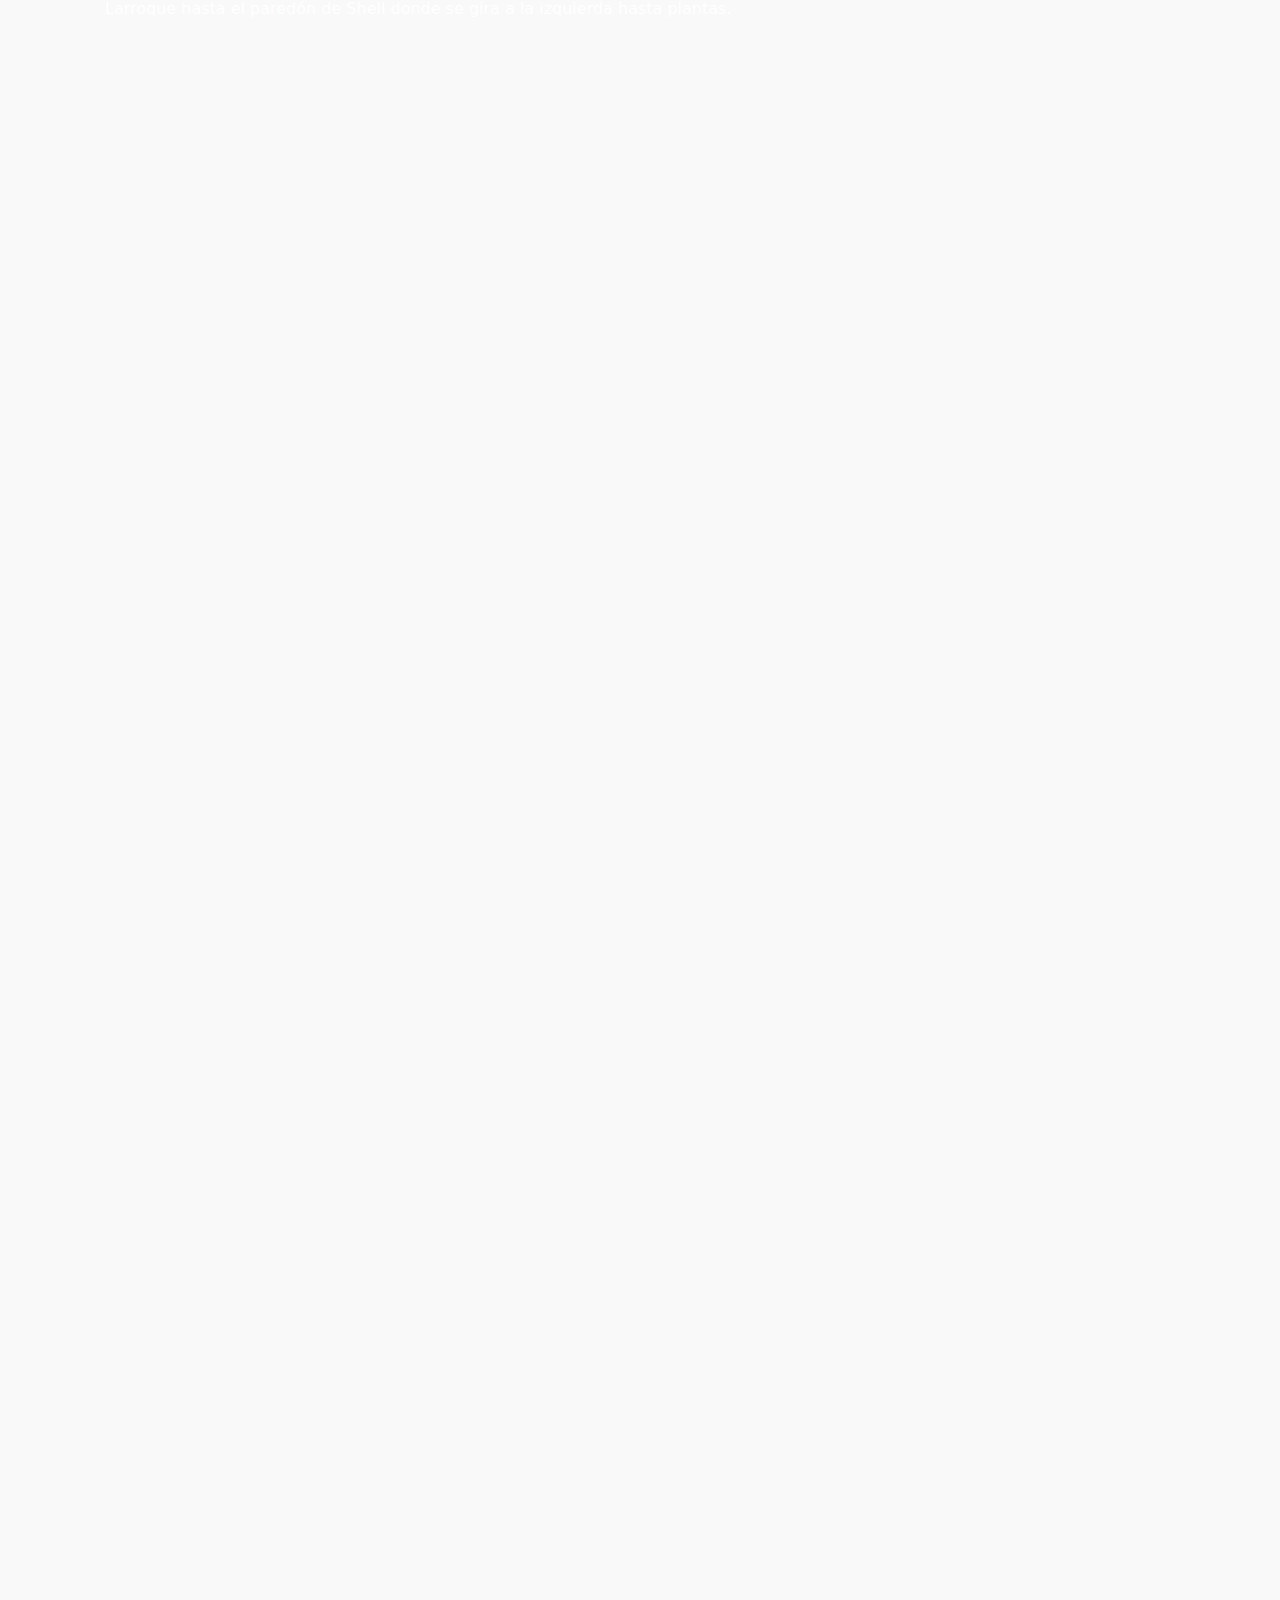
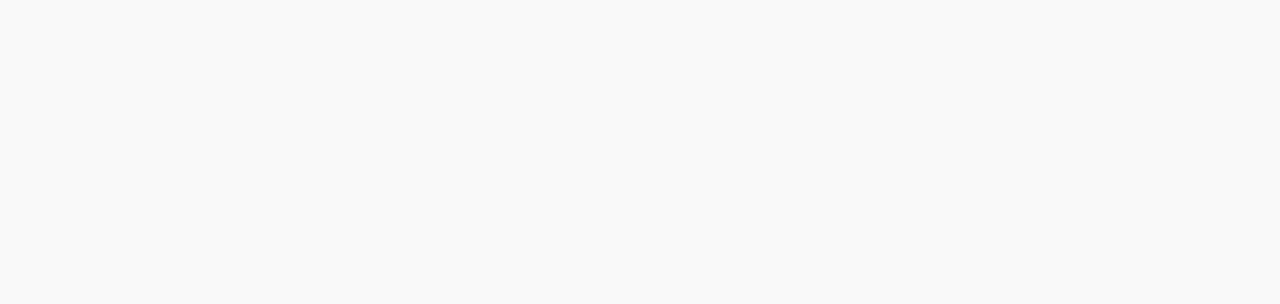
==== commit ddda0975: "inicio" ====
--- a/plantas.html
+++ b/plantas.html
@@ -36,6 +36,8 @@
 				</div>
 			</div>
 			<div id="homesolapas">
+				<!--				-->
+
 				<div class="contenedor">
 					<div class="texto comienzo"><big>2</big><bg /><small>Plantas</small></div>
 					<div class="texto comienzo"><big>39.000m3</big><br /><small>de almacenamiento</small></div>
@@ -46,21 +48,16 @@
 				<p>Cooperativa de Trabajo Decosur cuenta con dos plantas vecinas situadas en el puerto de Dock Sud, cuya capacidad de almacenamiento es de 39.000 m3 distribuidos en 42 tanques de diferentes tamaños y características.</p>
 				<p>Los tanques se encuentran interconectados por cañerías entre sí, a los muelles del puerto de Dock Sud y a demás plantas vecinas, permitiendo una rápida y eficiente recepción y despacho por buque o camiones.</p>
 
-				<h2>
-					<div class="contenedor">Capacidad de maniobra, eficiencia y ubicación estratégica</div>
-				</h2>
-				<div class="sombra2 relativo"></div>
+				<h2><div class="contenedor">Capacidad de maniobra, eficiencia y ubicación estratégica</div></h2>
+				<div class="sombra1 relativo"></div>
 				<p>Se trata de planta poliproducto pero su actividad está centrada en combustibles como gasoil, naftas y fueloil, siendo proveedores de servicios de las principales empresas del sector que operan en el país.</p>
 				<p><b>La planta I cuenta además con habilitación de la Dirección Nacional de Aduanas como tanques fiscales, facilitando de esa forma las operaciones de importación y exportación que requieran nuestros clientes.</b><br />
 				La principal ventaja competitiva de las instalaciones radica en su capacidad de maniobra, la eficiencia y en la ubicación estratégica con acceso a puerto, rutas y ferrocarriles a escasos minutos de la ciudad de Buenos Aires</p>
 				<h1>Puerto de Dock Sud</h1>
 				<p>Se encuentra situado a cinco minutos al sur de la Ciudad de Buenos Aires, es el principal puerto de la Provincia de Buenos Aires por su movimiento económico. Constituye un punto polimodal de conexión fluvial, por carretera y ferrocarril con acceso a toda la hidrovía.<br />
-				Fue creado para operar fundamentalmente con hidrocarburos y se encuentran en él las principales empresas petroleras que operan en el país ya que sus instalaciones y logística están diseñadas para ese fin.</p>
-
-				<h2>
-					<div class="contenedor">Acceso directo a los muelles D, E y F que se encuentran en el canal principal<br />Calado de aproximadamente de 28 pies.</div>
-				</h2>
-				<div class="sombra2 relativo"></div>
+				Fue creado para operar fundamentalmente con hidrocarburos y se encuentran en él las principales empresas petroleras que operan en el país ya que sus instalaciones y logística están diseñadas para ese fin. </p>
+				<h2><div class="contenedor">Acceso directo a los muelles D, E y F que se encuentran en el canal principal<br />Calado de aproximadamente de 28 pies.</div></h2>
+				<div class="sombra1 relativo"></div>
 				<img src="mapa" />
 				<h3>Partiendo de Capital</h3>
 				<p>AUTOS: tomar la segunda salida después del peaje de Dock Sud (Km 8,5) Girar cerrado por Debenedetti hacia el puente de la Boca.</p>
--- a/css/estilo.css
+++ b/css/estilo.css
@@ -159,8 +159,9 @@
 	height: 437px;
 	color: #fff;	
 }
-
+/* plantas > */
 #plantas #hometextos {
+	height: 1924px;
 	color: #fff;
 }
 #plantas #hometextos p {
@@ -189,6 +190,7 @@
 	text-align: left;
 	padding-top: 18px;
 	padding-bottom: 14px;
+	margin: 0;
 }
 
 #plantas #hometextos h1 {
@@ -198,6 +200,8 @@
 	font-weight: normal;
 	color: #87cdde;
 }
+
+/* < plantas */
 
 #incio #hometextos h1 {
 	position: absolute;
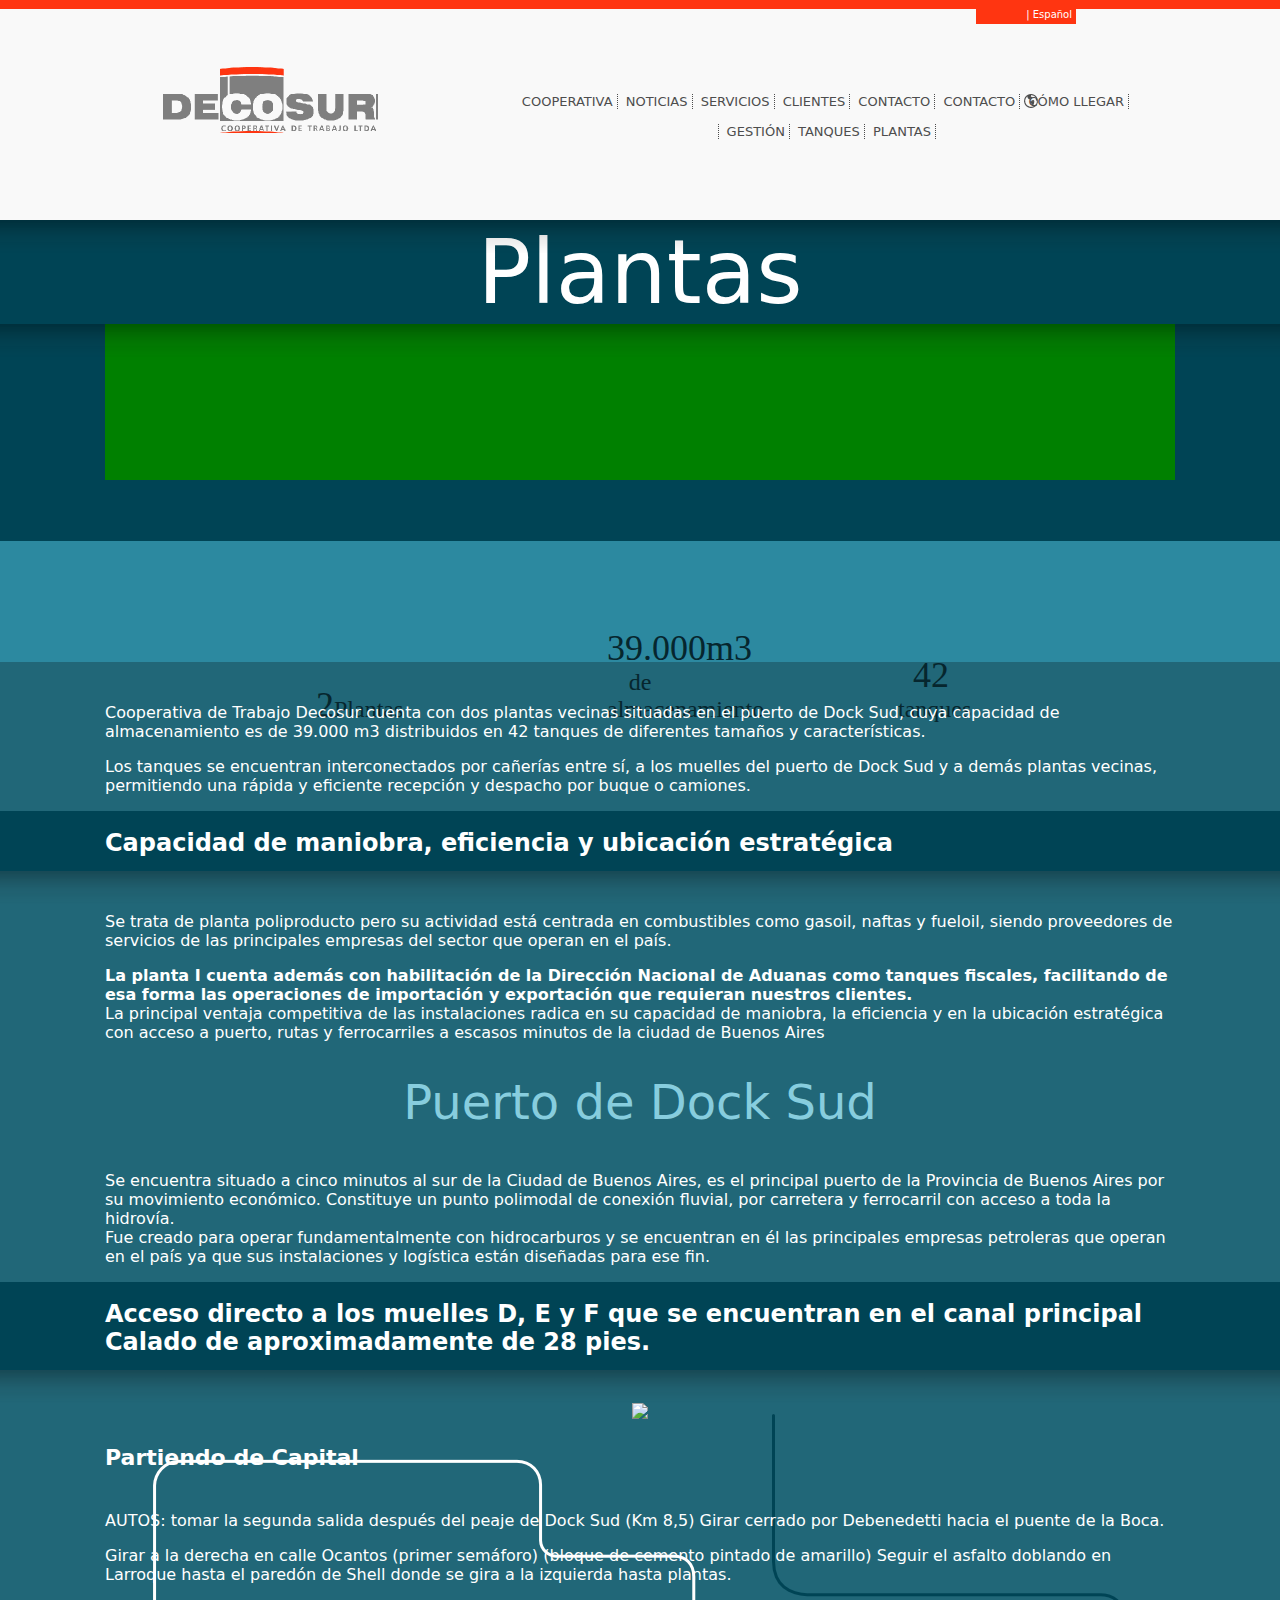
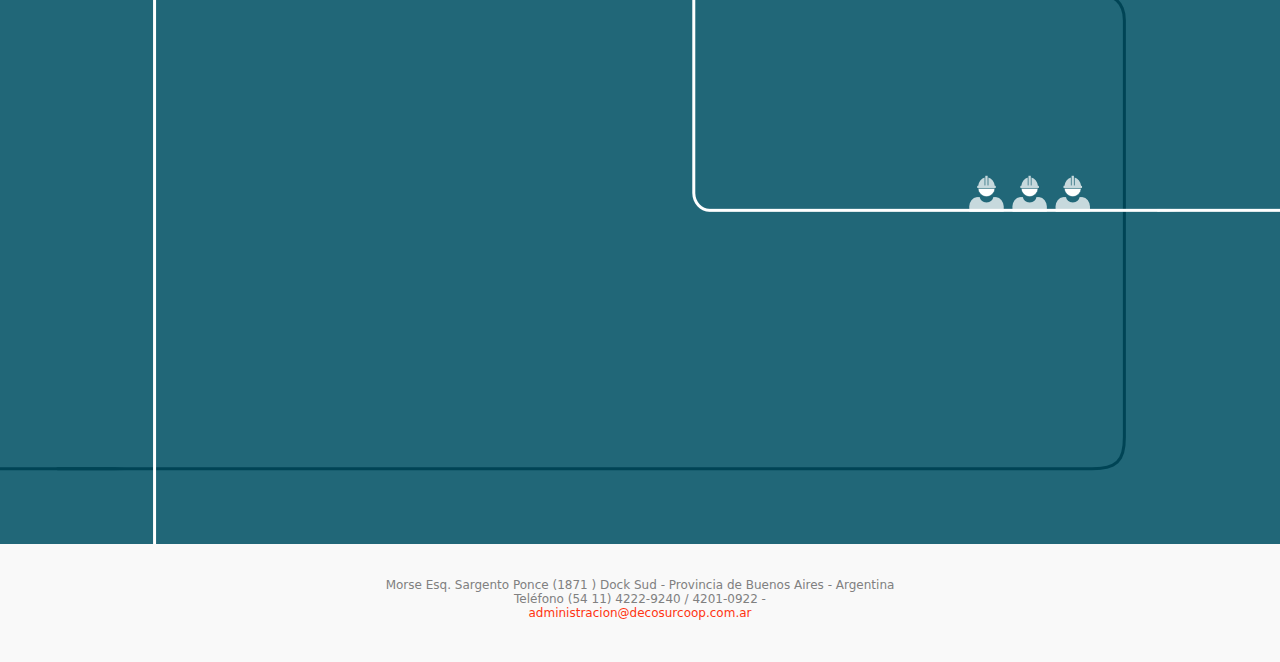
==== commit 2cc8e9af: "correccion para inicio" ====
--- a/plantas.html
+++ b/plantas.html
@@ -59,7 +59,7 @@
 				<h2><div class="contenedor">Acceso directo a los muelles D, E y F que se encuentran en el canal principal<br />Calado de aproximadamente de 28 pies.</div></h2>
 				<div class="sombra1 relativo"></div>
 				<img src="mapa" />
-				<h3>Partiendo de Capital</h3>
+				<h3><div class="contenedor">Partiendo de Capital</div></h3>
 				<p>AUTOS: tomar la segunda salida después del peaje de Dock Sud (Km 8,5) Girar cerrado por Debenedetti hacia el puente de la Boca.</p>
 				<p>Girar a la derecha en calle Ocantos (primer semáforo) (bloque de cemento pintado de amarillo) Seguir el asfalto doblando en Larroque hasta el paredón de Shell donde se gira a la izquierda hasta plantas.</p>
 			</div>
--- a/css/estilo.css
+++ b/css/estilo.css
@@ -74,17 +74,23 @@
 
 /* <-- menu */
 
+#inicio #contenido {
+	/* este es el fondo del home, podria ir diferente */
+	height: 1168px;	
+}
+
+#plantas #contenido {
+	/* este es el fondo del home, podria ir diferente */
+	background-color: #216778;
+	height: 1924px;	
+}
 #contenido {
 	/* este es el fondo del home, podria ir diferente */
 	background-color: #216778;
-	height: 1168px;	
-	text-align: center;
-}
-
-#incio #contenido {
+	text-align: center;
 	background: url(../img/contenidobg.png) center bottom no-repeat #216778;
-}
-
+
+}
 
 /* home */
 #homebanner {
@@ -161,7 +167,6 @@
 }
 /* plantas > */
 #plantas #hometextos {
-	height: 1924px;
 	color: #fff;
 }
 #plantas #hometextos p {
@@ -193,6 +198,11 @@
 	margin: 0;
 }
 
+#plantas #hometextos h3 {
+	font-size: 22px;
+	font-family: "Ubuntu", sans;
+	text-align: left;
+}
 #plantas #hometextos h1 {
 	font-family: "Ubuntu Mono", Ubuntu, sans;
 	font-size: 48px;
@@ -203,7 +213,7 @@
 
 /* < plantas */
 
-#incio #hometextos h1 {
+#inicio * #hometextos h1 {
 	position: absolute;
 	left: 256px;
 	top: 74px;
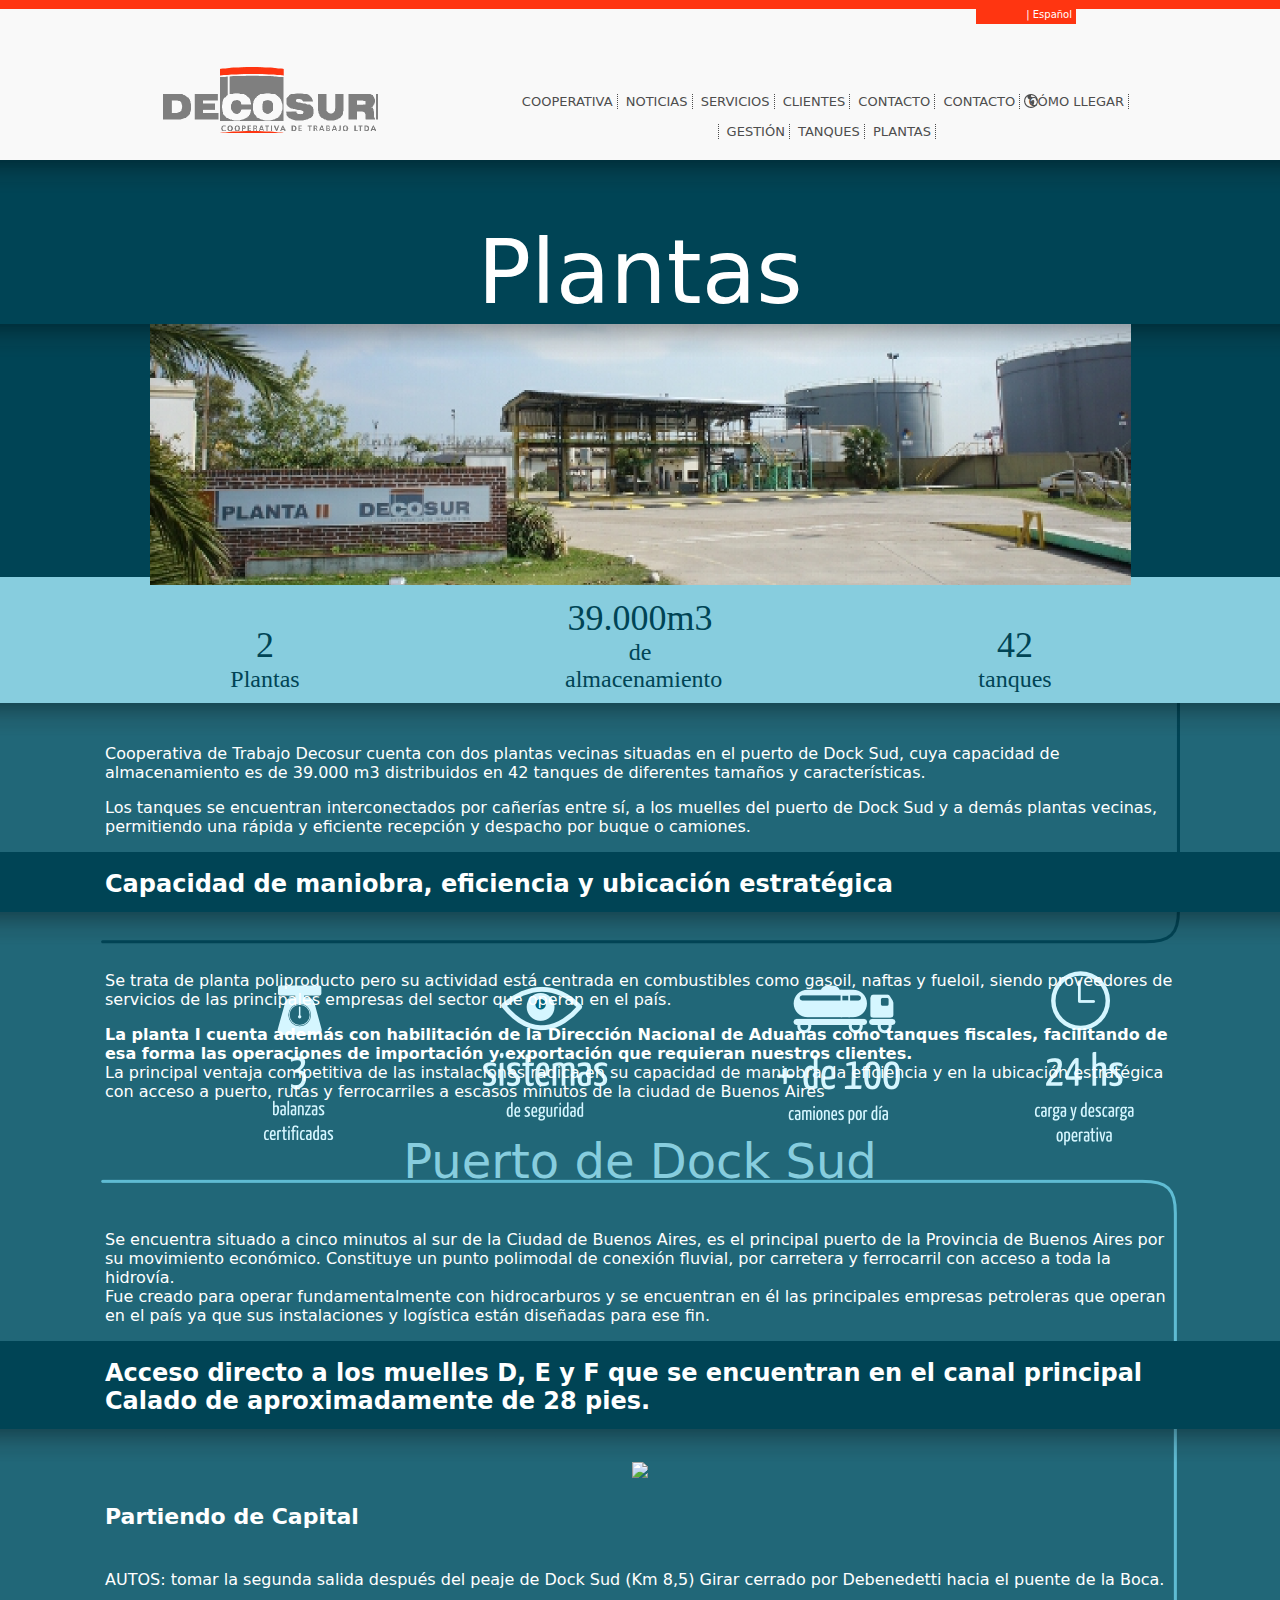
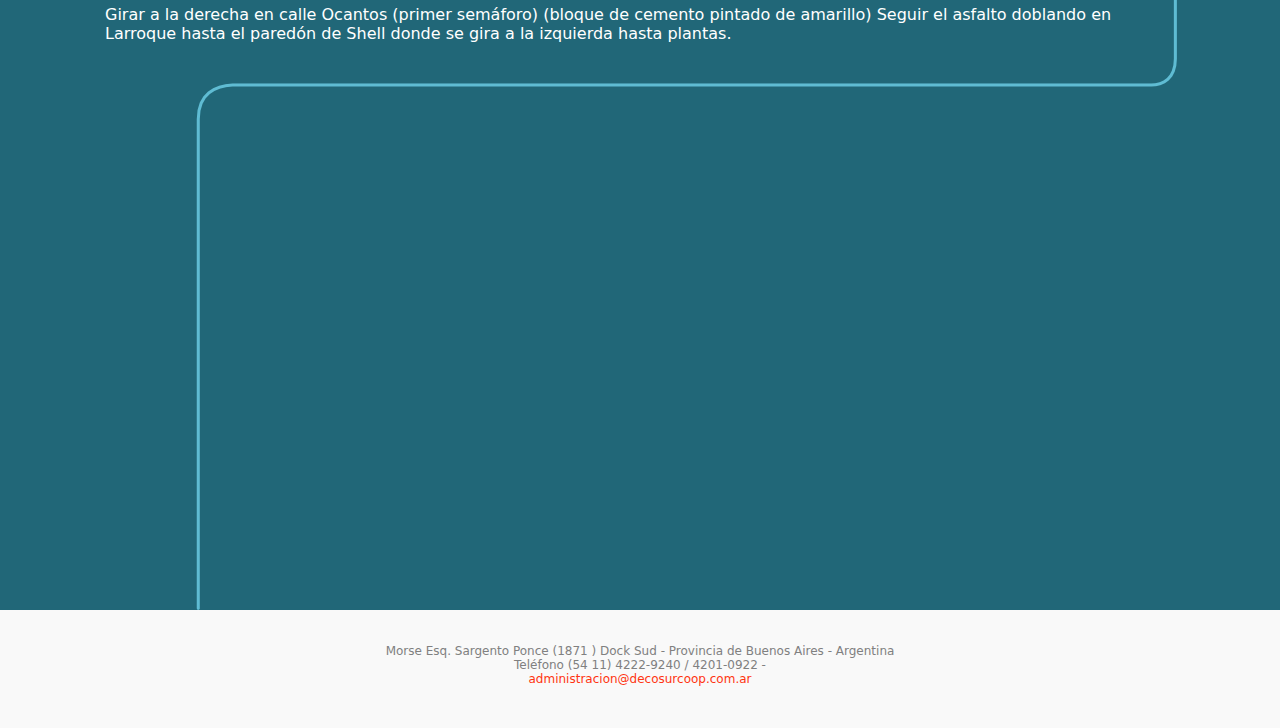
==== commit 5f8e92c0: "nuevo material" ====
--- a/plantas.html
+++ b/plantas.html
@@ -32,24 +32,24 @@
 				<div class="sombra1"></div>
 				<h1>Plantas</h>
 				<div class="sombra1 relativo"></div>
-				<div class="contenedor">
+				<div class="imagen">
 				</div>
 			</div>
-			<div id="homesolapas">
-				<!--				-->
-
+			<div id="barraceleste">
 				<div class="contenedor">
-					<div class="texto comienzo"><big>2</big><bg /><small>Plantas</small></div>
-					<div class="texto comienzo"><big>39.000m3</big><br /><small>de almacenamiento</small></div>
-					<div class="texto"><big>42</big><br /><small>tanques</small></div>
+					<span class="comienzo"><big>2</big><br /><small>Plantas</small></span>
+					<span class="comienzo"><big>39.000m3</big><br /><small>de almacenamiento</small></span>
+					<span><big>42</big><br /><small>tanques</small></span>
 				</div>
 			</div>
+			<div class="sombra1 relativo"></div>
 			<div id="hometextos">
 				<p>Cooperativa de Trabajo Decosur cuenta con dos plantas vecinas situadas en el puerto de Dock Sud, cuya capacidad de almacenamiento es de 39.000 m3 distribuidos en 42 tanques de diferentes tamaños y características.</p>
 				<p>Los tanques se encuentran interconectados por cañerías entre sí, a los muelles del puerto de Dock Sud y a demás plantas vecinas, permitiendo una rápida y eficiente recepción y despacho por buque o camiones.</p>
 
 				<h2><div class="contenedor">Capacidad de maniobra, eficiencia y ubicación estratégica</div></h2>
 				<div class="sombra1 relativo"></div>
+				<div><img src="	">  </div>
 				<p>Se trata de planta poliproducto pero su actividad está centrada en combustibles como gasoil, naftas y fueloil, siendo proveedores de servicios de las principales empresas del sector que operan en el país.</p>
 				<p><b>La planta I cuenta además con habilitación de la Dirección Nacional de Aduanas como tanques fiscales, facilitando de esa forma las operaciones de importación y exportación que requieran nuestros clientes.</b><br />
 				La principal ventaja competitiva de las instalaciones radica en su capacidad de maniobra, la eficiencia y en la ubicación estratégica con acceso a puerto, rutas y ferrocarriles a escasos minutos de la ciudad de Buenos Aires</p>
--- a/css/estilo.css
+++ b/css/estilo.css
@@ -81,15 +81,14 @@
 
 #plantas #contenido {
 	/* este es el fondo del home, podria ir diferente */
-	background-color: #216778;
-	height: 1924px;	
+	height: 2050px;
+	background: url(../img/plantasbg.png) center bottom no-repeat #216778;
+
 }
 #contenido {
 	/* este es el fondo del home, podria ir diferente */
-	background-color: #216778;
 	text-align: center;
 	background: url(../img/contenidobg.png) center bottom no-repeat #216778;
-
 }
 
 /* home */
@@ -101,15 +100,31 @@
 /* Platas */
 #plantas * #homebanner {
 	background: #004455;
+	height: 417px;
 }
 #plantas * #homebanner h1 {
-	font-size: 89px;
+	position: absolute;
+	widht: 100%;
+	left: 0;
+	right: 0;
+	font-size: 89px; 
 	font-family: "Ubuntu", sans;
 	text-decoration: none;
 	font-weight: normal;
 	color: #fff;
 	height: 156px;
 }
+
+#plantas * #homebanner .imagen {
+	widht: 100%;
+	background: url(../img/plantasfoto.png) no-repeat center 0;
+	height: 261px;
+	widht: 285px;
+	padding: 0;
+	margin-left: auto;
+	margin-right: auto;
+}
+
 /* < Plantas */
 
 #homebanner * .texto1, #homebanner * .texto2 {
@@ -125,6 +140,7 @@
 #homebanner .contenedor {
 	background: green;
 }
+
 #homebanner .texto1 {
 	top: 42px;
 }
@@ -269,7 +285,12 @@
 	background: #2c89a0;
 	text-align: center;
 }
-#homesolapas a, #homesolapas .texto {
+#barraceleste {
+	height: 126px;
+	background: #87cdde;	
+	text-align: center;
+}
+#homesolapas a, #barraceleste span {
 	display: inline-block;
 	margin: 0;
 	padding: 0;
@@ -283,13 +304,22 @@
 	text-align: center;
 	padding-top: 71px;
 }
-#homesolapas .texto big {
+#barraceleste span {
+	width: 150px;
+	margin-top: 0;
+	height: 126px;
+	padding: 0;
+	padding-top: 20px;
+	color: #004455;
+	display: inline-block;
+}
+#barraceleste * big {
 	font-size: 36px;
 }
-#homesolapas .texto small {
+#barraceleste * small {
 	font-size: 24px;
 }
-#homesolapas a.gestion,	#homesolapas a.tanques, #homesolapas .texto.comienzo {
+#homesolapas a.gestion,	#homesolapas a.tanques, #barraceleste .comienzo {
 	margin-right: 221px;
 }
 #homesolapas a.gestion {
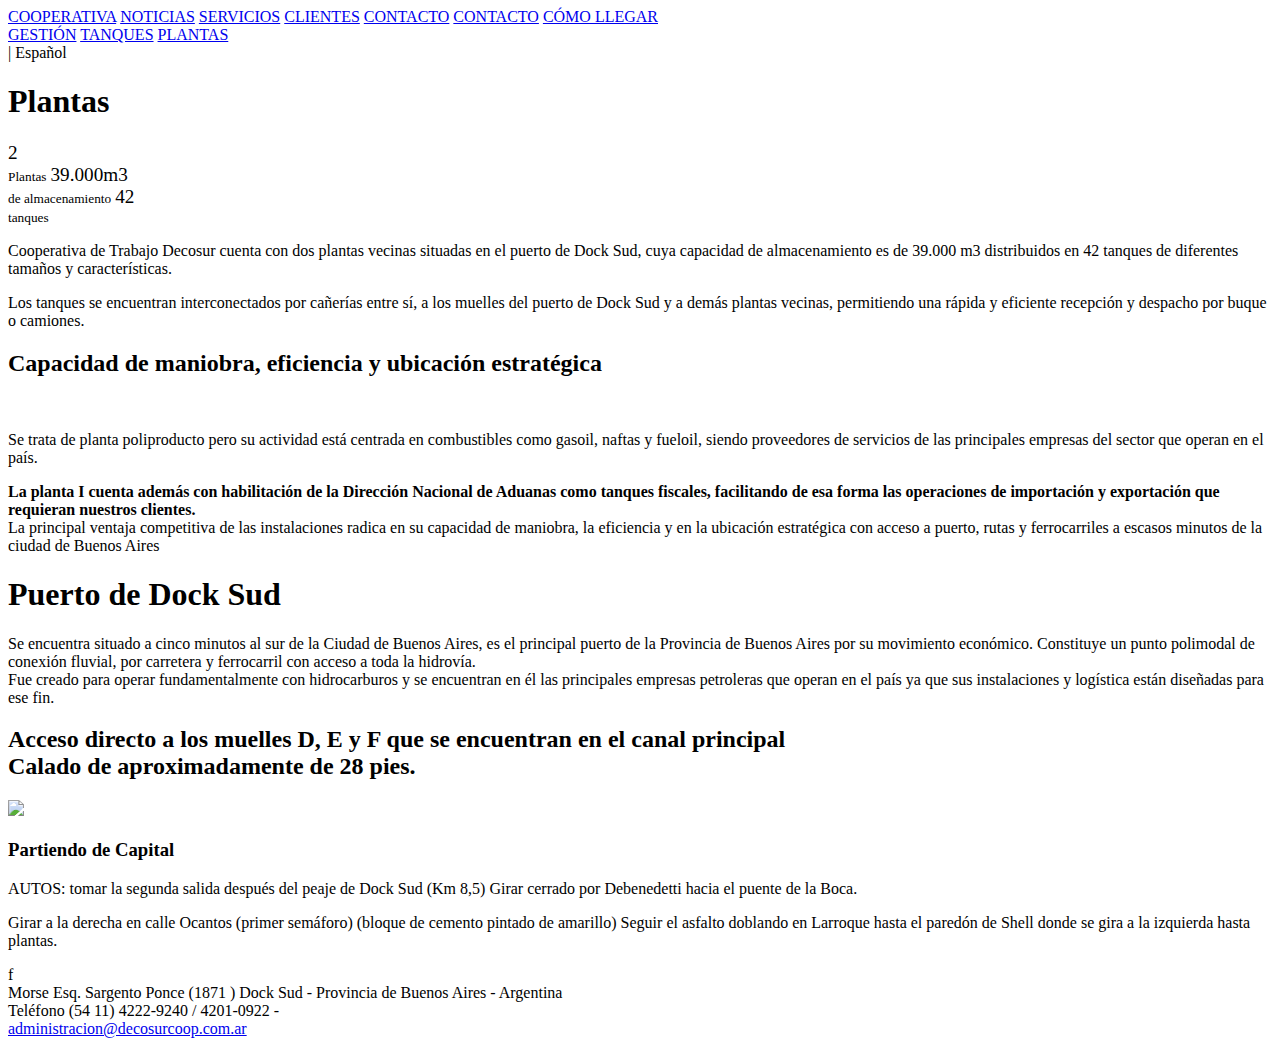
==== commit 193892ea: "ordenando" ====
--- a/plantas.html
+++ b/plantas.html
@@ -62,7 +62,7 @@
 				<h3><div class="contenedor">Partiendo de Capital</div></h3>
 				<p>AUTOS: tomar la segunda salida después del peaje de Dock Sud (Km 8,5) Girar cerrado por Debenedetti hacia el puente de la Boca.</p>
 				<p>Girar a la derecha en calle Ocantos (primer semáforo) (bloque de cemento pintado de amarillo) Seguir el asfalto doblando en Larroque hasta el paredón de Shell donde se gira a la izquierda hasta plantas.</p>
-			</div>
+			</div>f
 		</div>
 		<div id="pie"> 
 Morse Esq. Sargento Ponce (1871 ) Dock Sud - Provincia de Buenos Aires - Argentina <br />
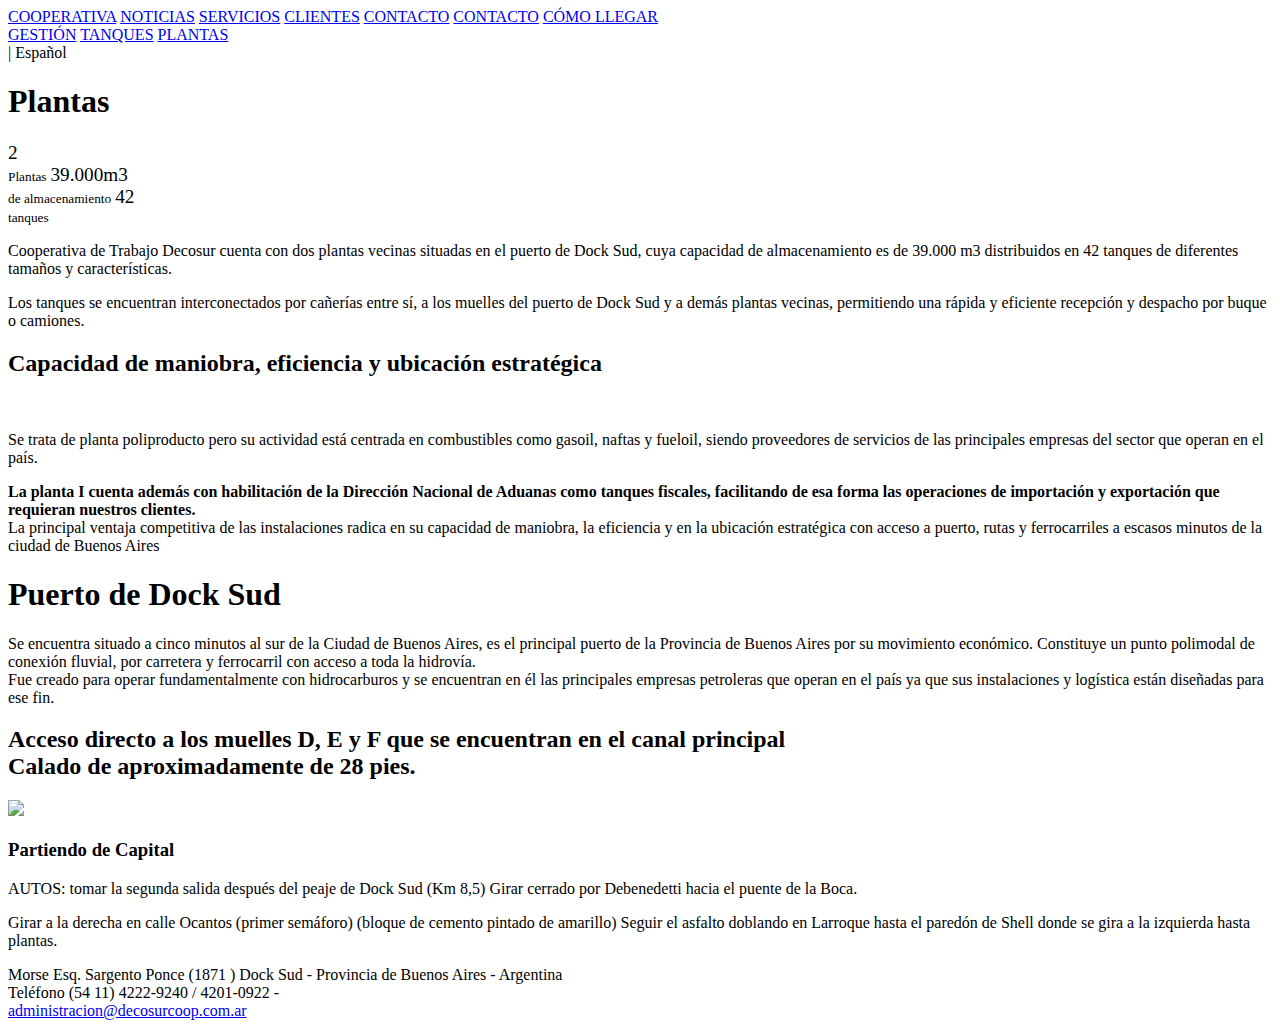
==== commit 80a0dd70: "actualizacion del sitio y nuevas paginas" ====
--- a/plantas.html
+++ b/plantas.html
@@ -62,7 +62,7 @@
 				<h3><div class="contenedor">Partiendo de Capital</div></h3>
 				<p>AUTOS: tomar la segunda salida después del peaje de Dock Sud (Km 8,5) Girar cerrado por Debenedetti hacia el puente de la Boca.</p>
 				<p>Girar a la derecha en calle Ocantos (primer semáforo) (bloque de cemento pintado de amarillo) Seguir el asfalto doblando en Larroque hasta el paredón de Shell donde se gira a la izquierda hasta plantas.</p>
-			</div>f
+			</div>
 		</div>
 		<div id="pie"> 
 Morse Esq. Sargento Ponce (1871 ) Dock Sud - Provincia de Buenos Aires - Argentina <br />
